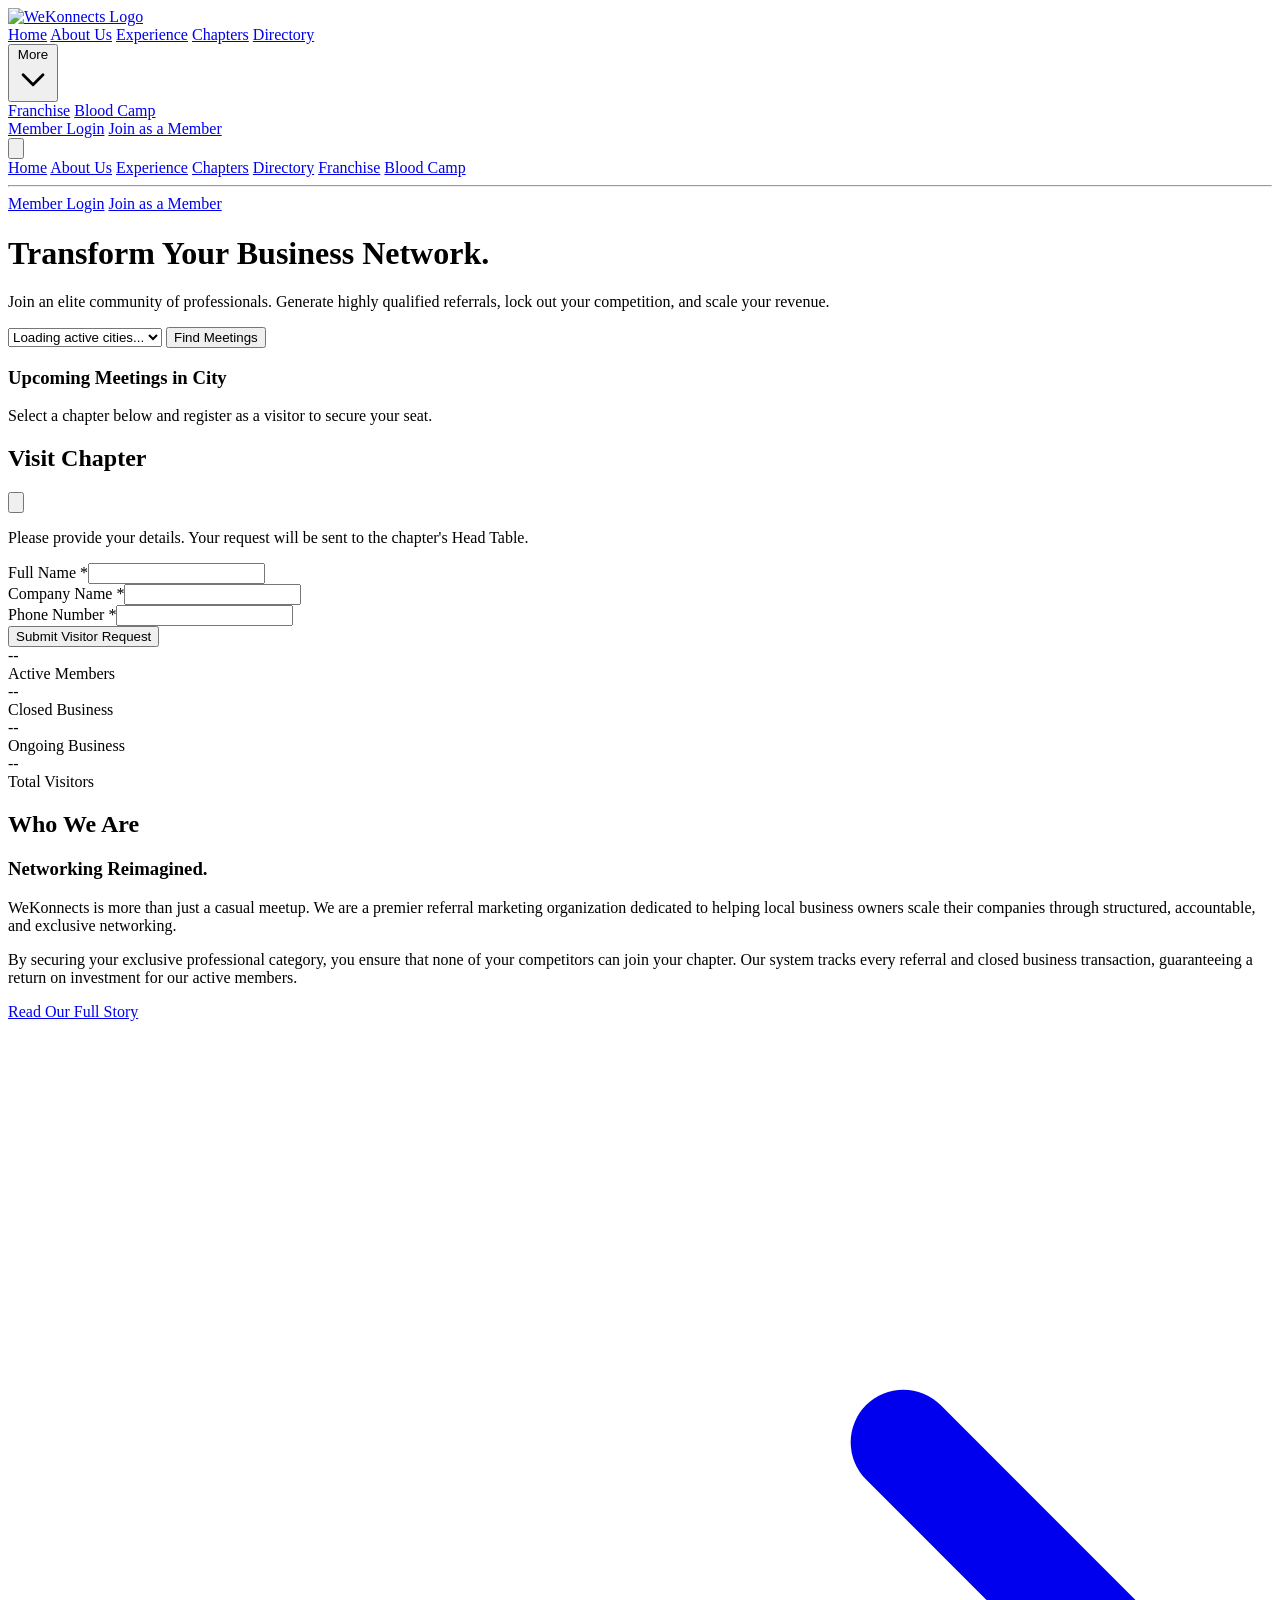
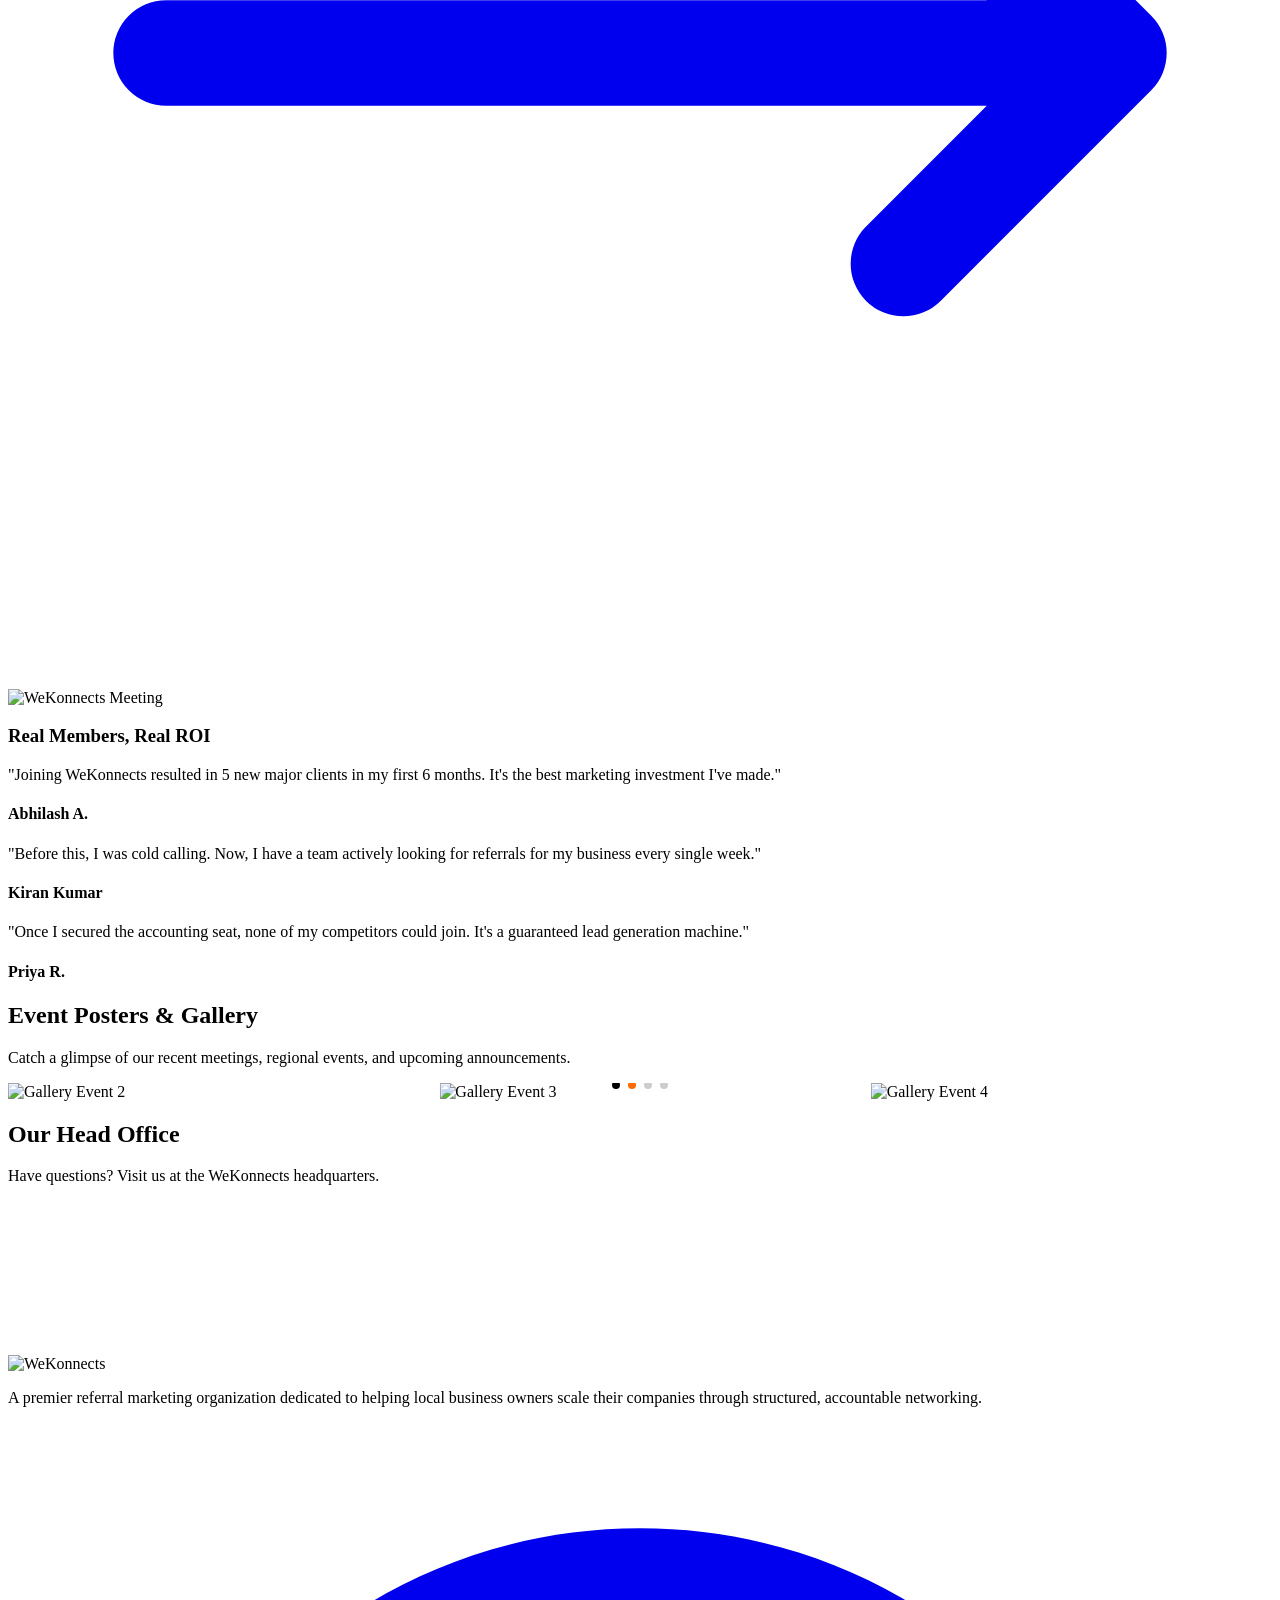
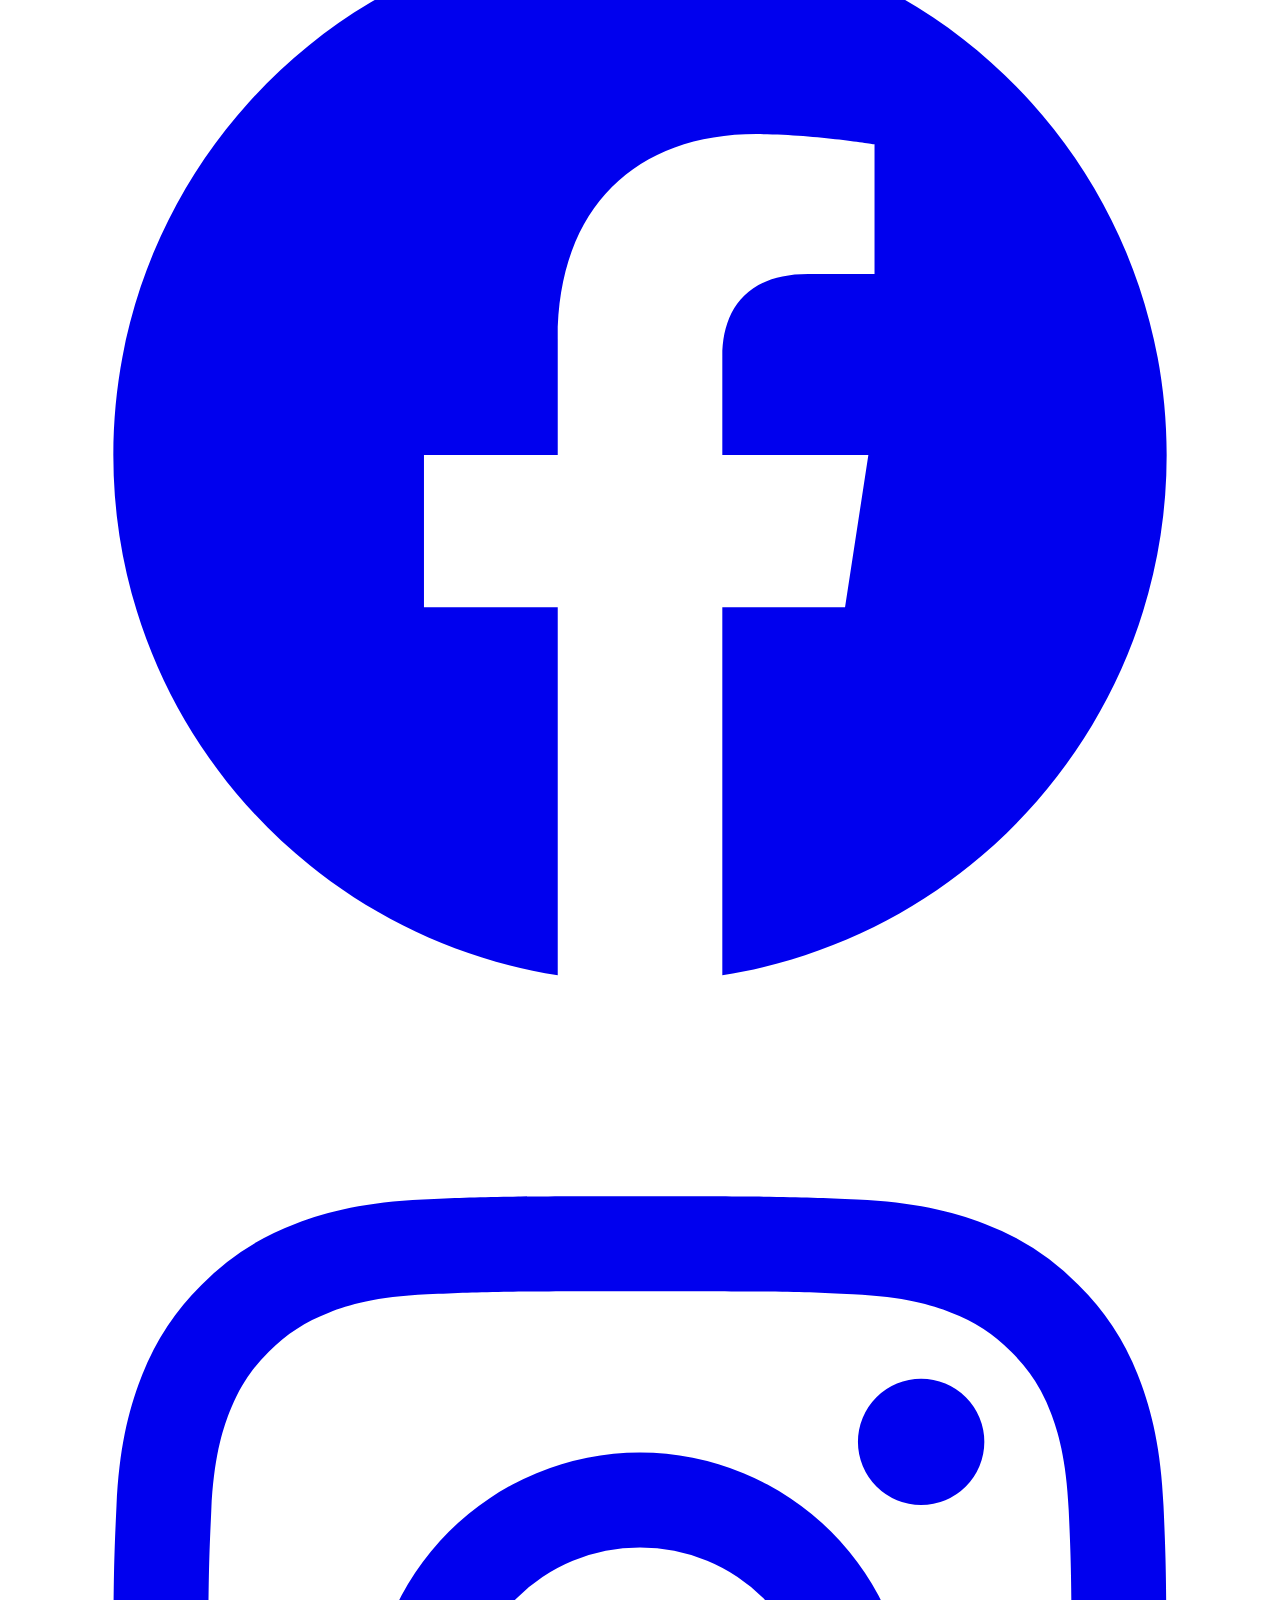
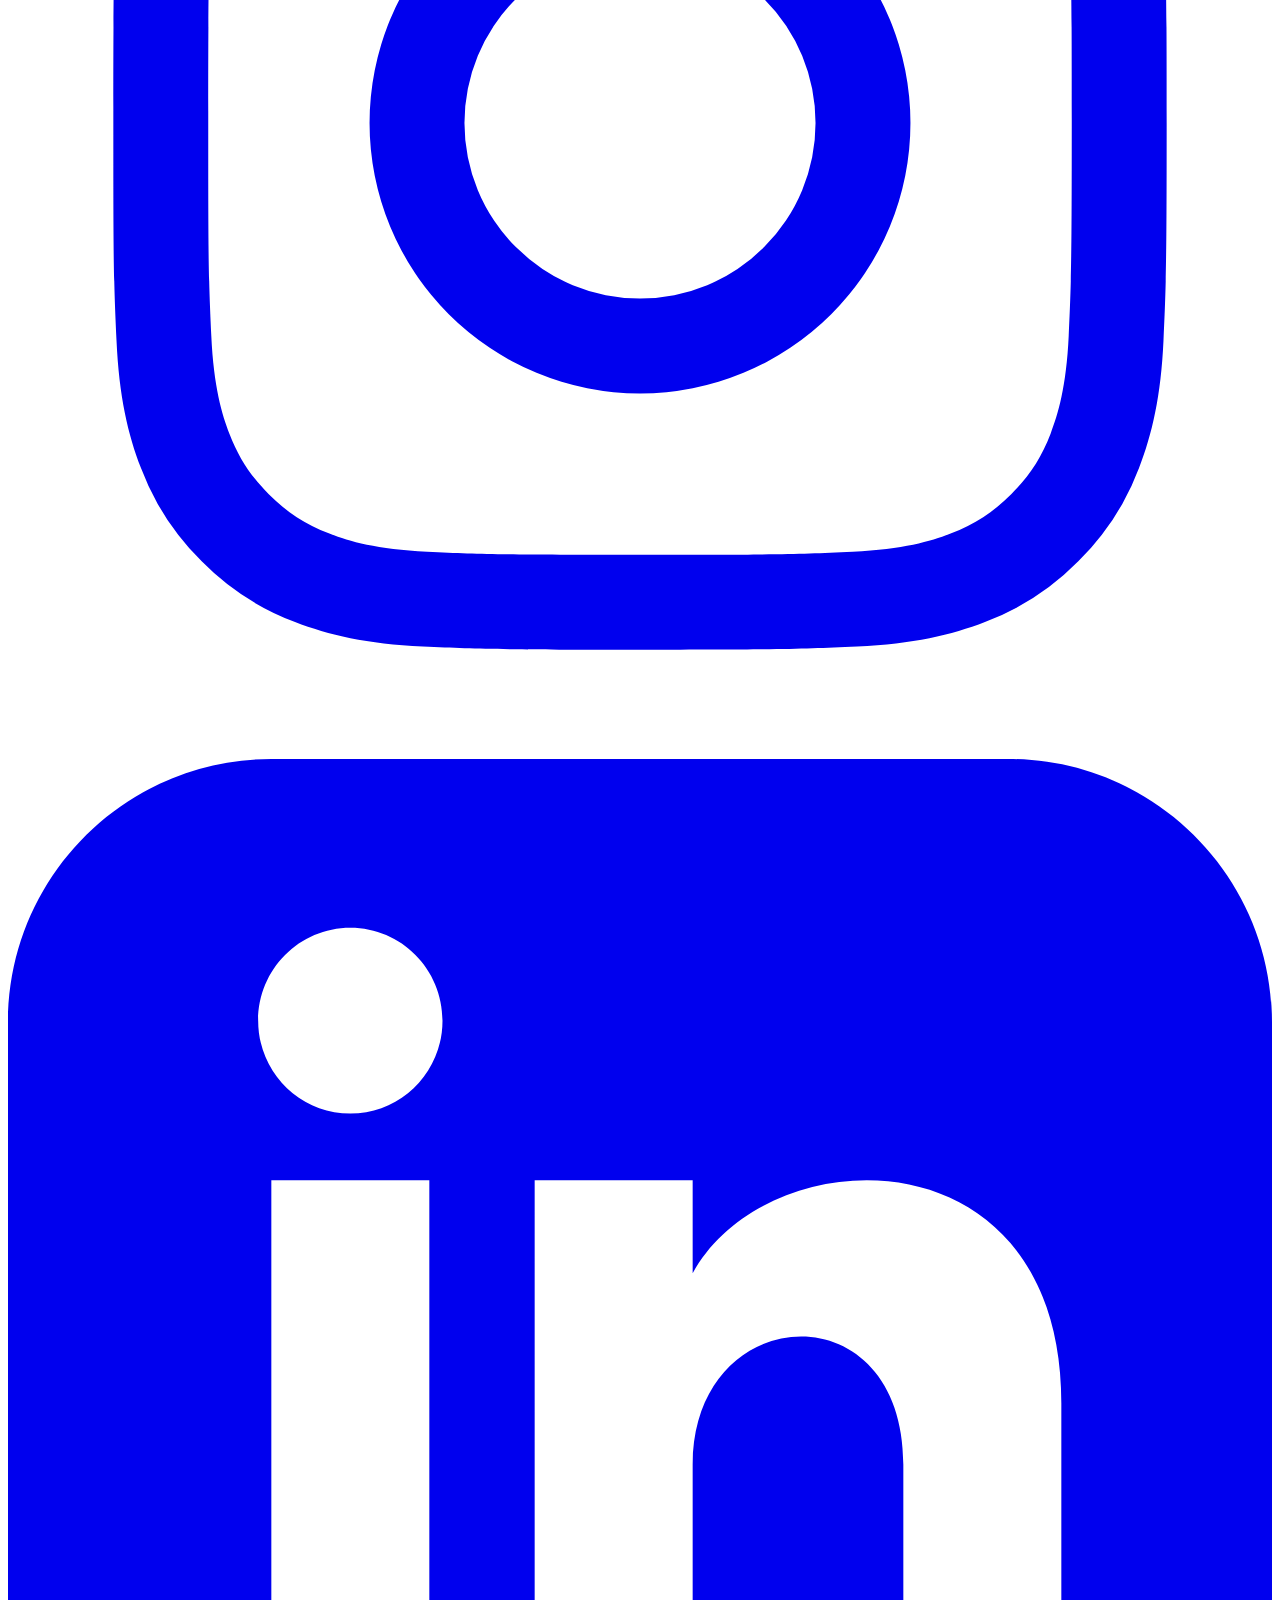
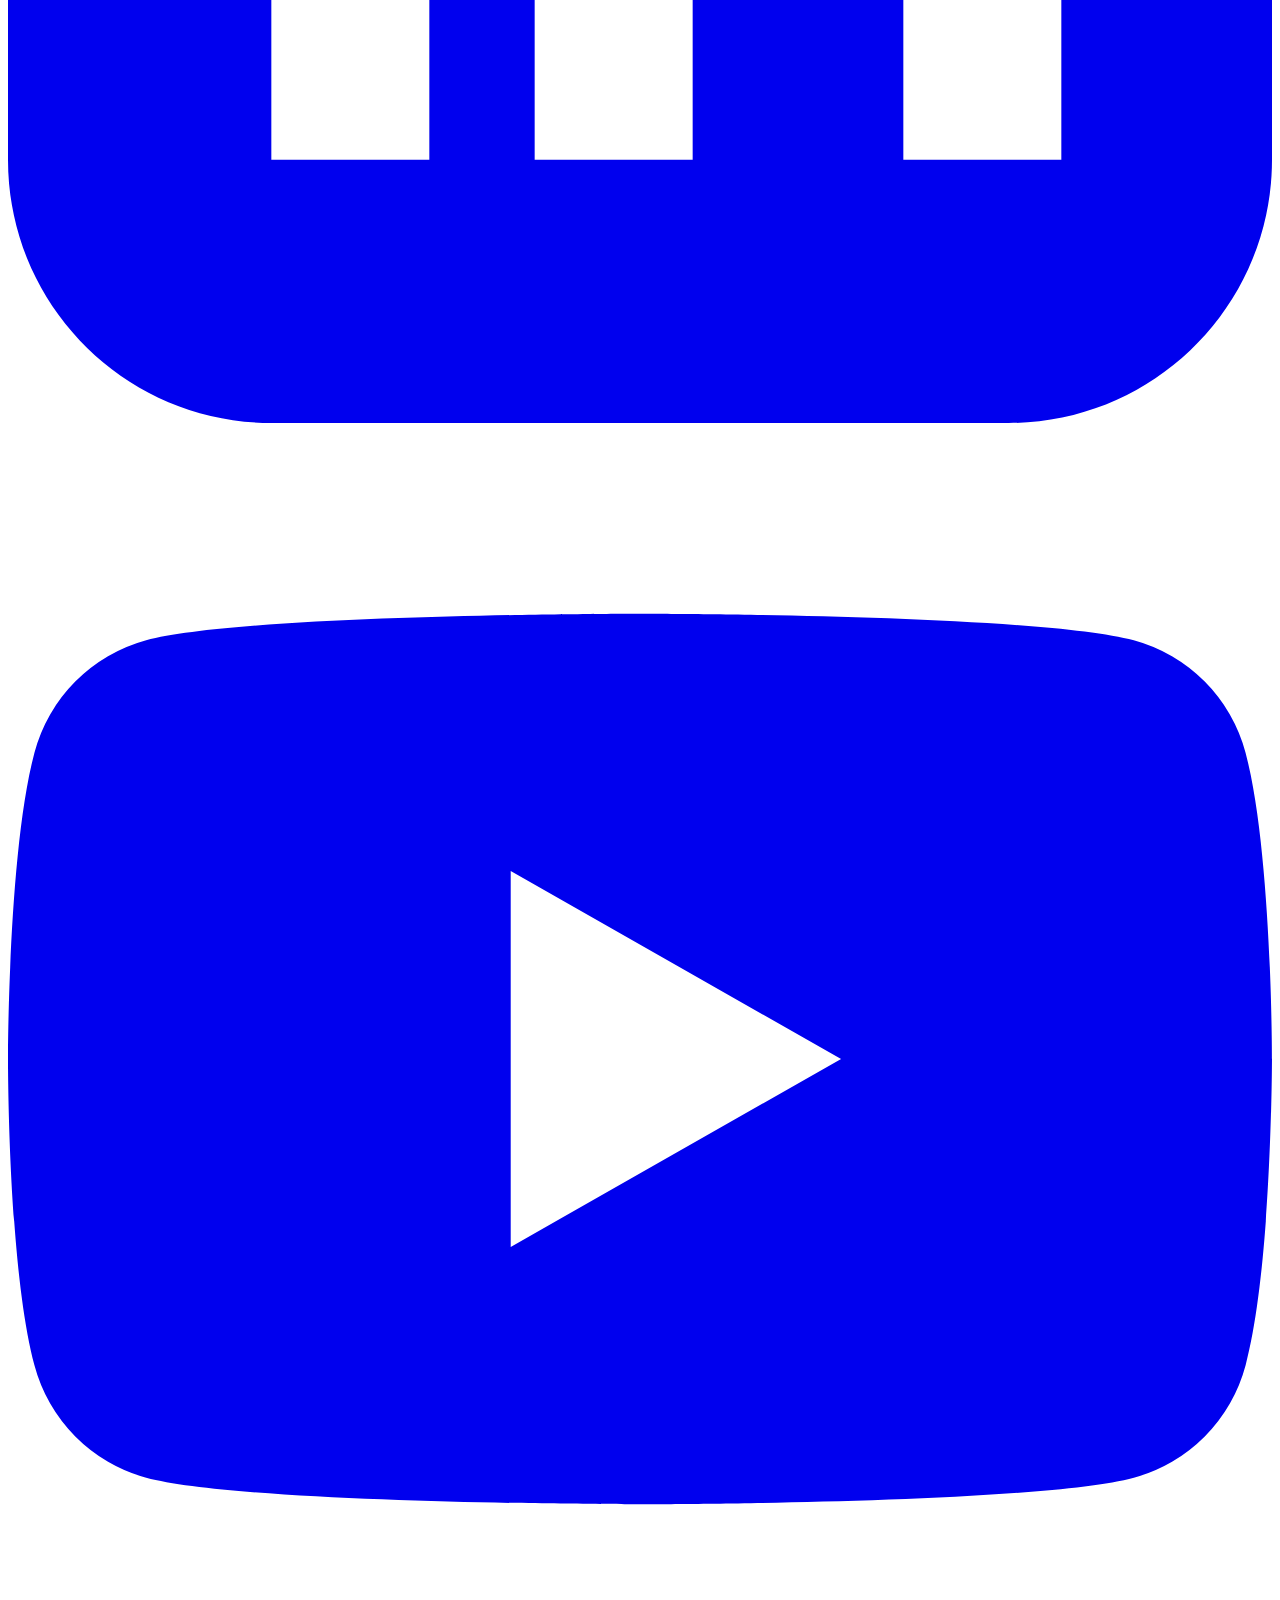
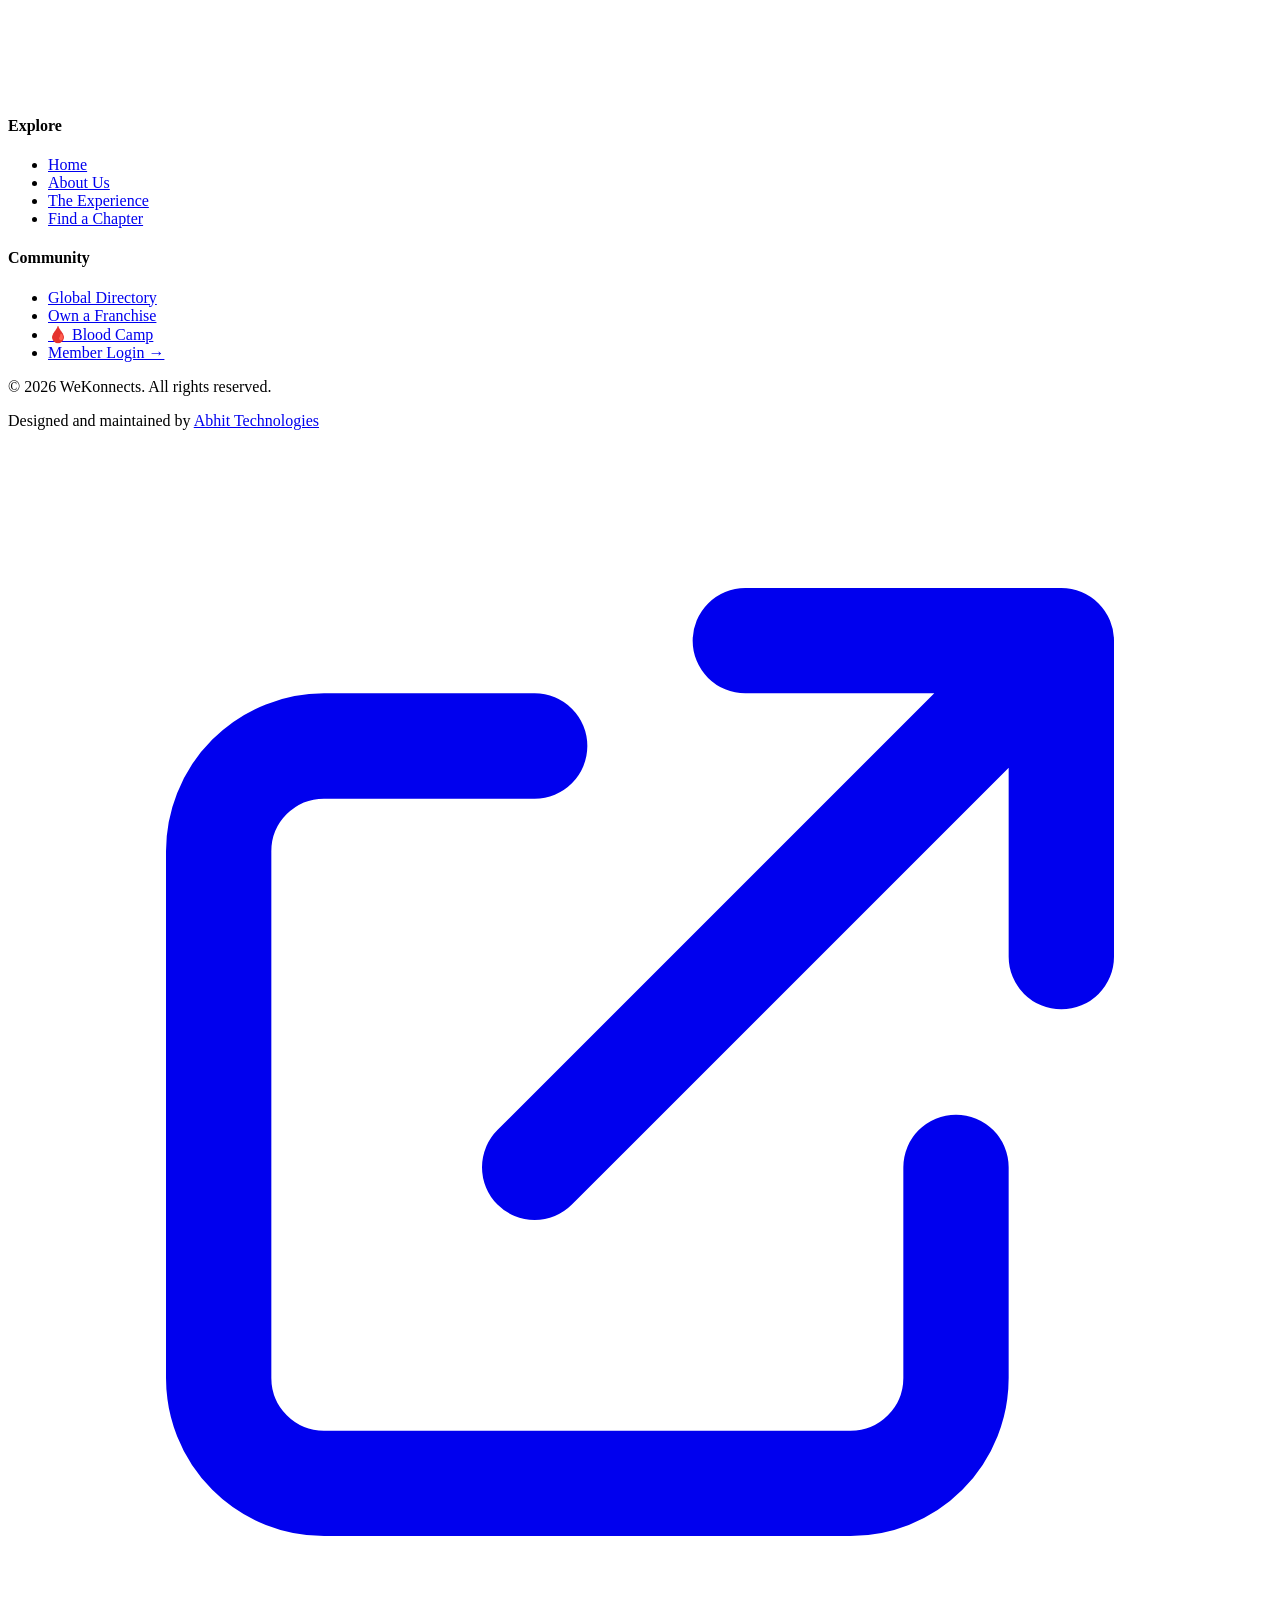
==== index.html @ 83bdc1f4 "Add WE KONNECTS platform and workflow fixes" ====
<!DOCTYPE html>
<html lang="en">
<head>
    <meta charset="UTF-8">
    <meta name="viewport" content="width=device-width, initial-scale=1.0">
    <title>WeKonnects | Premium Business Networking</title>
    
    <link href="https://fonts.googleapis.com/css2?family=Poppins:wght@300;400;600;700;800&display=swap" rel="stylesheet">
    <link href="https://unpkg.com/aos@2.3.1/dist/aos.css" rel="stylesheet">
    <link rel="stylesheet" href="https://cdn.jsdelivr.net/npm/swiper@11/swiper-bundle.min.css" />

    <script src="https://cdn.tailwindcss.com"></script>
    <script>
        tailwind.config = { theme: { extend: { fontFamily: { sans: ['Poppins', 'sans-serif'] }, colors: { brandOrange: '#FF6B00', brandBlue: '#0F2046', brandWhite: '#FFFFFF', brandLightGray: '#F8F9FA' } } } }
    </script>

    <style>
        #preloader { position: fixed; top: 0; left: 0; width: 100%; height: 100%; background-color: #FFFFFF; z-index: 9999; display: flex; justify-content: center; align-items: center; transition: opacity 0.6s ease-out; }
        .pulse-logo { animation: pulse-bold 1.5s infinite; filter: drop-shadow(0px 10px 15px rgba(255, 107, 0, 0.3)); }
        @keyframes pulse-bold { 0% { transform: scale(0.95); opacity: 0.8; } 50% { transform: scale(1.05); opacity: 1; } 100% { transform: scale(0.95); opacity: 0.8; } }
        .swiper-pagination-bullet-active { background-color: #FF6B00 !important; }
    </style>
</head>
<body class="bg-brandWhite text-brandBlue font-sans antialiased overflow-x-hidden flex flex-col min-h-screen">

    <div id="preloader"><img src="https://wekonnects.com/logo.png" alt="Loading..." class="h-24 md:h-32 w-auto pulse-logo"></div>

    <div id="header-placeholder"></div>

    <!-- HERO IMAGE SLIDER -->
    <div class="relative pt-24 h-screen min-h-[600px] flex content-center items-center justify-center w-full">
        <div class="swiper myHeroSwiper absolute top-0 left-0 w-full h-full z-0">
            <div class="swiper-wrapper">
                <div class="swiper-slide bg-cover bg-center" style="background-image: url('https://images.unsplash.com/photo-1542744173-8e7e53415bb0?ixlib=rb-4.0.3&auto=format&fit=crop&w=1920&q=80');"></div>
                <div class="swiper-slide bg-cover bg-center" style="background-image: url('https://images.unsplash.com/photo-1552664730-d307ca884978?ixlib=rb-4.0.3&auto=format&fit=crop&w=1920&q=80');"></div>
                <div class="swiper-slide bg-cover bg-center" style="background-image: url('https://images.unsplash.com/photo-1515169067868-5387ec356754?ixlib=rb-4.0.3&auto=format&fit=crop&w=1920&q=80');"></div>
            </div>
            <div class="swiper-pagination"></div>
        </div>
        <div class="absolute top-0 left-0 w-full h-full bg-brandBlue/80 mix-blend-multiply z-10"></div>
        <div class="container relative mx-auto px-6 z-20 text-center" data-aos="zoom-in" data-aos-duration="1000">
            <h1 class="text-5xl md:text-7xl font-extrabold text-brandWhite leading-tight mb-6 drop-shadow-lg">
                Transform Your <span class="text-brandOrange">Business Network.</span>
            </h1>
            <p class="mt-4 text-xl md:text-2xl text-blue-100 font-medium max-w-3xl mx-auto mb-10 leading-relaxed">
                Join an elite community of professionals. Generate highly qualified referrals, lock out your competition, and scale your revenue.
            </p>
        </div>
    </div>

    <!-- DYNAMIC CITY SEARCH BAR -->
    <div class="relative z-30 -mt-16 max-w-4xl mx-auto px-4 sm:px-6 w-full">
        <div class="bg-brandWhite p-4 md:p-6 rounded-3xl shadow-2xl flex flex-col md:flex-row gap-4 border border-gray-100">
            <select id="citySearchSelect" class="w-full md:flex-grow px-4 py-4 bg-gray-50 border border-gray-200 rounded-xl focus:border-brandOrange focus:outline-none text-brandBlue font-bold text-lg cursor-pointer">
                <option value="">Loading active cities...</option>
            </select>
            <button onclick="triggerMeetingSearch()" class="w-full md:w-auto bg-brandOrange text-brandWhite font-extrabold text-lg px-10 py-4 rounded-xl hover:bg-orange-600 transition shadow-[0_10px_20px_rgba(255,107,0,0.3)] whitespace-nowrap transform hover:-translate-y-1">
                Find Meetings
            </button>
        </div>
    </div>

    <!-- DYNAMIC MEETING RESULTS -->
    <section id="meetingResultsContainer" class="hidden py-16 bg-brandLightGray border-b border-gray-200">
        <div class="max-w-7xl mx-auto px-4 sm:px-6 lg:px-8">
            <div class="text-center mb-10">
                <h3 class="text-3xl font-extrabold text-brandBlue mb-2">Upcoming Meetings in <span id="displaySearchedCity" class="text-brandOrange underline">City</span></h3>
                <p class="text-gray-600 font-medium text-lg">Select a chapter below and register as a visitor to secure your seat.</p>
            </div>
            <div id="meetingCardsGrid" class="grid grid-cols-1 md:grid-cols-2 lg:grid-cols-3 gap-8"></div>
        </div>
    </section>

    <!-- VISITOR REGISTRATION MODAL -->
    <div id="visitorModal" class="hidden fixed inset-0 z-[100] flex justify-center items-center px-4 bg-brandBlue/90 backdrop-blur-sm transition-opacity">
        <div class="bg-brandWhite rounded-3xl shadow-2xl w-full max-w-lg overflow-hidden transform transition-transform scale-95" id="modalContent">
            <div class="p-8">
                <div class="flex justify-between items-center mb-6">
                    <h2 class="text-2xl font-bold text-brandOrange">Visit <span id="modalChapterName">Chapter</span></h2>
                    <button onclick="closeVisitorModal()" class="text-gray-400 hover:text-red-500 transition"><svg class="w-8 h-8" fill="none" stroke="currentColor" viewBox="0 0 24 24"><path stroke-linecap="round" stroke-linejoin="round" stroke-width="2" d="M6 18L18 6M6 6l12 12"></path></svg></button>
                </div>
                <p class="text-sm text-gray-600 mb-6 font-medium">Please provide your details. Your request will be sent to the chapter's Head Table.</p>
                <form action="send_visitor.php" method="POST" class="space-y-4">
                    <input type="hidden" id="hiddenChapterInput" name="chapter_id">
                    <div><label class="block text-sm font-bold text-brandBlue mb-1">Full Name *</label><input type="text" name="visitor_name" required class="w-full px-4 py-3 bg-gray-50 border border-gray-200 rounded-xl focus:border-brandOrange outline-none"></div>
                    <div><label class="block text-sm font-bold text-brandBlue mb-1">Company Name *</label><input type="text" name="company_name" required class="w-full px-4 py-3 bg-gray-50 border border-gray-200 rounded-xl focus:border-brandOrange outline-none"></div>
                    <div><label class="block text-sm font-bold text-brandBlue mb-1">Phone Number *</label><input type="tel" name="phone" required class="w-full px-4 py-3 bg-gray-50 border border-gray-200 rounded-xl focus:border-brandOrange outline-none"></div>
                    <button type="submit" class="w-full bg-brandBlue text-brandWhite font-bold text-lg py-4 rounded-xl hover:bg-blue-900 transition mt-4 shadow-md">Submit Visitor Request</button>
                </form>
            </div>
        </div>
    </div>

    <!-- DYNAMIC IMPACT METRICS -->
    <section class="py-16 bg-brandOrange text-brandWhite relative overflow-hidden">
        <div class="max-w-7xl mx-auto px-4 sm:px-6 lg:px-8 relative z-10">
            <div class="grid grid-cols-2 md:grid-cols-4 gap-8 text-center">
                <div data-aos="fade-up" data-aos-delay="0">
                    <div id="metric-members" class="text-4xl md:text-5xl font-extrabold mb-2">--</div>
                    <div class="text-sm md:text-base font-semibold text-orange-200 uppercase tracking-wide">Active Members</div>
                </div>
                <div data-aos="fade-up" data-aos-delay="100">
                    <div id="metric-closed" class="text-4xl md:text-5xl font-extrabold mb-2">--</div>
                    <div class="text-sm md:text-base font-semibold text-orange-200 uppercase tracking-wide">Closed Business</div>
                </div>
                <div data-aos="fade-up" data-aos-delay="200">
                    <div id="metric-ongoing" class="text-4xl md:text-5xl font-extrabold mb-2">--</div>
                    <div class="text-sm md:text-base font-semibold text-orange-200 uppercase tracking-wide">Ongoing Business</div>
                </div>
                <div data-aos="fade-up" data-aos-delay="300">
                    <div id="metric-visitors" class="text-4xl md:text-5xl font-extrabold mb-2">--</div>
                    <div class="text-sm md:text-base font-semibold text-orange-200 uppercase tracking-wide">Total Visitors</div>
                </div>
            </div>
        </div>
    </section>

    <!-- WHO WE ARE & TESTIMONIALS -->
    <section class="py-20 bg-brandWhite">
        <div class="max-w-7xl mx-auto px-4 sm:px-6 lg:px-8">
            <div class="grid grid-cols-1 lg:grid-cols-2 gap-12 items-center mb-20">
                <div data-aos="fade-up">
                    <h2 class="text-sm font-extrabold tracking-widest text-gray-400 uppercase mb-2">Who We Are</h2>
                    <h3 class="text-4xl font-bold text-brandOrange mb-6">Networking Reimagined.</h3>
                    <p class="text-lg text-brandBlue mb-4 leading-relaxed">
                        WeKonnects is more than just a casual meetup. We are a premier referral marketing organization dedicated to helping local business owners scale their companies through structured, accountable, and exclusive networking.
                    </p>
                    <p class="text-lg text-brandBlue mb-6 leading-relaxed">
                        By securing your exclusive professional category, you ensure that none of your competitors can join your chapter. Our system tracks every referral and closed business transaction, guaranteeing a return on investment for our active members.
                    </p>
                    <a href="about.html" class="text-brandOrange font-bold hover:text-orange-700 transition flex items-center">Read Our Full Story <svg class="w-5 h-5 ml-2" fill="none" stroke="currentColor" viewBox="0 0 24 24"><path stroke-linecap="round" stroke-linejoin="round" stroke-width="2" d="M17 8l4 4m0 0l-4 4m4-4H3"></path></svg></a>
                </div>
                <div data-aos="zoom-in" data-aos-delay="100">
                    <!-- FIXED IMAGE LINK -->
                    <img src="https://images.unsplash.com/photo-1552664730-d307ca884978?auto=format&fit=crop&w=800&q=80" alt="WeKonnects Meeting" class="rounded-2xl shadow-2xl border-4 border-brandLightGray">
                </div>
            </div>
        </div>
    </section>

    <section class="py-20 bg-brandLightGray">
        <div class="max-w-7xl mx-auto px-4 sm:px-6 lg:px-8">
            <div class="text-center mb-16" data-aos="fade-up">
                <h3 class="text-4xl font-bold text-brandOrange mb-4">Real Members, Real ROI</h3>
            </div>
            <div class="grid grid-cols-1 md:grid-cols-3 gap-8">
                <div class="bg-brandWhite p-8 rounded-3xl shadow-md border border-gray-100" data-aos="fade-up"><p class="text-gray-600 italic mb-6">"Joining WeKonnects resulted in 5 new major clients in my first 6 months. It's the best marketing investment I've made."</p><h4 class="font-bold text-brandBlue">Abhilash A.</h4></div>
                <div class="bg-brandWhite p-8 rounded-3xl shadow-md border border-gray-100" data-aos="fade-up" data-aos-delay="100"><p class="text-gray-600 italic mb-6">"Before this, I was cold calling. Now, I have a team actively looking for referrals for my business every single week."</p><h4 class="font-bold text-brandBlue">Kiran Kumar</h4></div>
                <div class="bg-brandWhite p-8 rounded-3xl shadow-md border border-gray-100" data-aos="fade-up" data-aos-delay="200"><p class="text-gray-600 italic mb-6">"Once I secured the accounting seat, none of my competitors could join. It's a guaranteed lead generation machine."</p><h4 class="font-bold text-brandBlue">Priya R.</h4></div>
            </div>
        </div>
    </section>

    <!-- NEW: EVENT POSTERS & GALLERY SLIDER -->
    <section class="py-20 bg-brandWhite border-t border-gray-100">
        <div class="max-w-7xl mx-auto px-4 sm:px-6 lg:px-8">
            <div class="text-center mb-12" data-aos="fade-up">
                <h2 class="text-3xl font-extrabold text-brandOrange mb-4">Event Posters & Gallery</h2>
                <p class="text-lg text-brandBlue font-medium">Catch a glimpse of our recent meetings, regional events, and upcoming announcements.</p>
            </div>
            
            <!-- Gallery Swiper Container -->
            <div class="swiper gallerySwiper pb-12 px-2" data-aos="fade-up" data-aos-delay="100">
                <div class="swiper-wrapper">
                    <!-- Static Placeholders (Replace with dynamic PHP links from BMS later) -->
                    <div class="swiper-slide">
                        <img src="https://images.unsplash.com/photo-1540575467063-178a50c2df87?auto=format&fit=crop&w=600&q=80" class="rounded-3xl shadow-lg border-2 border-gray-100 object-cover h-80 w-full" alt="Gallery Event 1">
                    </div>
                    <div class="swiper-slide">
                        <img src="https://images.unsplash.com/photo-1505373877841-8d25f7d46678?auto=format&fit=crop&w=600&q=80" class="rounded-3xl shadow-lg border-2 border-gray-100 object-cover h-80 w-full" alt="Gallery Event 2">
                    </div>
                    <div class="swiper-slide">
                        <img src="https://images.unsplash.com/photo-1557804506-669a67965ba0?auto=format&fit=crop&w=600&q=80" class="rounded-3xl shadow-lg border-2 border-gray-100 object-cover h-80 w-full" alt="Gallery Event 3">
                    </div>
                    <div class="swiper-slide">
                        <img src="https://images.unsplash.com/photo-1511578314322-379afb476865?auto=format&fit=crop&w=600&q=80" class="rounded-3xl shadow-lg border-2 border-gray-100 object-cover h-80 w-full" alt="Gallery Event 4">
                    </div>
                </div>
                <div class="swiper-pagination"></div>
            </div>
        </div>
    </section>

    <!-- HEAD OFFICE MAP -->
    <section class="py-20 bg-brandLightGray">
        <div class="max-w-7xl mx-auto px-4 sm:px-6 lg:px-8">
            <div class="text-center mb-10" data-aos="fade-up">
                <h2 class="text-3xl font-extrabold text-brandOrange mb-4">Our Head Office</h2>
                <p class="text-lg text-brandBlue font-medium">Have questions? Visit us at the WeKonnects headquarters.</p>
            </div>
            <div class="bg-brandWhite rounded-3xl overflow-hidden shadow-lg h-[400px] border-4 border-white relative" data-aos="zoom-in">
                <iframe src="https://www.google.com/maps/embed?pb=!1m18!1m12!1m3!1d122394.88796847426!2d80.55106191832049!3d16.510196238682055!2m3!1f0!2f0!3f0!3m2!1i1024!2i768!4f13.1!3m3!1m2!1s0x3a35eff9482d944b%3A0x939b7e84ab4a0265!2sVijayawada%2C%20Andhra%20Pradesh!5e0!3m2!1sen!2sin!4v1714000000000!5m2!1sen!2sin" width="100%" height="100%" style="border:0;" allowfullscreen="" loading="lazy" referrerpolicy="no-referrer-when-downgrade"></iframe>
            </div>
        </div>
    </section>

    <!-- FOOTER PLACEHOLDER -->
    <div id="footer-placeholder"></div>

    <!-- SCRIPTS -->
    <script src="https://unpkg.com/aos@2.3.1/dist/aos.js"></script>
    <script src="https://cdn.jsdelivr.net/npm/swiper@11/swiper-bundle.min.js"></script>
    <script>
        AOS.init({ once: true, offset: 50 });
        window.addEventListener('load', function() { setTimeout(() => { document.getElementById('preloader').style.opacity = '0'; setTimeout(() => { document.getElementById('preloader').style.display = 'none'; }, 600); }, 800); });

        // Hero Slider
        var heroSwiper = new Swiper(".myHeroSwiper", { loop: true, effect: "fade", autoplay: { delay: 4000, disableOnInteraction: false }, pagination: { el: ".swiper-pagination", clickable: true } });
        
        // Gallery Slider
        var gallerySwiper = new Swiper(".gallerySwiper", {
            slidesPerView: 1, spaceBetween: 30, loop: true, autoplay: { delay: 3000, disableOnInteraction: false },
            pagination: { el: ".gallerySwiper .swiper-pagination", clickable: true },
            breakpoints: { 640: { slidesPerView: 2 }, 1024: { slidesPerView: 3 } }
        });

        // Header/Footer Fetch
        fetch('header.html?v=5').then(r => r.text()).then(d => document.getElementById('header-placeholder').innerHTML = d);
        fetch('footer.html?v=5').then(r => r.text()).then(d => document.getElementById('footer-placeholder').innerHTML = d);

        // --- DATABASE API LOGIC ---
        function formatIndianCurrency(num) {
            num = Number(num);
            if (isNaN(num) || num === 0) return "0";
            if (num >= 10000000) return "₹" + (num / 10000000).toFixed(1) + "Cr+";
            if (num >= 100000) return "₹" + (num / 100000).toFixed(1) + "L+";
            return "₹" + num.toLocaleString('en-IN');
        }

        document.addEventListener('DOMContentLoaded', () => {
            fetch('api_engine.php?action=get_impact_metrics')
                .then(res => res.json())
                .then(data => {
                    document.getElementById('metric-members').innerText = data.members + "+";
                    document.getElementById('metric-closed').innerText = formatIndianCurrency(data.closed);
                    document.getElementById('metric-ongoing').innerText = formatIndianCurrency(data.ongoing);
                    document.getElementById('metric-visitors').innerText = data.visitors + "+";
                }).catch(err => console.log("Database connection error: ", err));

            fetch('api_engine.php?action=get_cities')
                .then(res => res.json())
                .then(cities => {
                    const select = document.getElementById('citySearchSelect');
                    select.innerHTML = '<option value="">Select your city to find a meeting...</option>';
                    cities.forEach(city => { select.innerHTML += `<option value="${city}">${city}</option>`; });
                }).catch(err => console.log("Database connection error: ", err));
        });

        function triggerMeetingSearch() {
            const selectedCity = document.getElementById('citySearchSelect').value;
            if(!selectedCity) { alert("Please select a city first!"); return; }

            document.getElementById('meetingResultsContainer').classList.remove('hidden');
            document.getElementById('displaySearchedCity').innerText = selectedCity;
            const grid = document.getElementById('meetingCardsGrid');
            grid.innerHTML = '<p class="text-brandBlue font-bold col-span-3 text-center py-10">Fetching live meetings from database...</p>';

            fetch(`api_engine.php?action=search_meetings&city=${selectedCity}`)
                .then(res => res.json())
                .then(meetings => {
                    grid.innerHTML = '';
                    if(meetings.length === 0) {
                        grid.innerHTML = `
                            <div class="col-span-1 md:col-span-2 lg:col-span-3 text-center py-10 bg-brandWhite rounded-3xl shadow-sm border border-gray-100">
                                <div class="text-4xl mb-4">📍</div>
                                <h3 class="text-2xl font-bold text-brandBlue mb-2">No active chapters in ${selectedCity} yet!</h3>
                                <p class="text-gray-500 font-medium text-lg max-w-2xl mx-auto">We are currently expanding! Check back soon or <a href="contact.html" class="text-brandOrange underline">contact us</a> to start a new chapter.</p>
                            </div>
                        `;
                    } else {
                        meetings.forEach(meeting => {
                            grid.innerHTML += `
                                <div class="bg-brandWhite rounded-2xl p-6 shadow-md border-t-4 border-brandOrange hover:shadow-xl transition duration-300 flex flex-col">
                                    <div class="flex-grow mb-4">
                                        <span class="bg-green-100 text-green-700 text-xs font-bold px-3 py-1 rounded-full mb-3 inline-block">Accepting Visitors</span>
                                        <h2 class="text-2xl font-bold text-brandBlue mb-4">${escapeHtml(meeting.name)}</h2>
                                        <div class="space-y-2 text-sm font-medium text-gray-600">
                                            <div class="flex items-center"><span class="text-xl mr-2">📅</span> ${escapeHtml(meeting.time)}</div>
                                            <div class="flex items-center"><span class="text-xl mr-2">📍</span> ${escapeHtml(meeting.location)}</div>
                                            <div class="flex items-center"><span class="text-xl mr-2">👥</span> ${meeting.members} Active Members</div>
                                        </div>
                                    </div>
                                    <button data-chapter-id="${Number(meeting.id)}" data-chapter-name="${escapeHtml(meeting.name)}" onclick="openVisitorModal(this.dataset.chapterName, this.dataset.chapterId)" class="w-full bg-brandOrange text-brandWhite text-center font-bold px-6 py-3 rounded-xl hover:bg-orange-600 transition shadow-md mt-auto">
                                        Visit as Visitor
                                    </button>
                                </div>
                            `;
                        });
                    }
                    document.getElementById('meetingResultsContainer').scrollIntoView({ behavior: 'smooth' });
                }).catch(err => {
                    grid.innerHTML = `<p class="text-red-500 font-bold col-span-3 text-center py-10">Error loading data. Please check your database connection.</p>`;
                });
        }

        // --- VISITOR MODAL LOGIC ---
        const modal = document.getElementById('visitorModal');
        const modalContent = document.getElementById('modalContent');
        function escapeHtml(value) {
            return String(value ?? '').replace(/[&<>"']/g, char => ({ '&': '&amp;', '<': '&lt;', '>': '&gt;', '"': '&quot;', "'": '&#39;' }[char]));
        }
        function openVisitorModal(chapterName, chapterId) {
            document.getElementById('modalChapterName').innerText = chapterName;
            document.getElementById('hiddenChapterInput').value = chapterId;
            modal.classList.remove('hidden');
            setTimeout(() => modalContent.classList.remove('scale-95'), 10);
        }
        function closeVisitorModal() {
            modalContent.classList.add('scale-95');
            setTimeout(() => modal.classList.add('hidden'), 300);
        }
    </script>
</body>
</html>
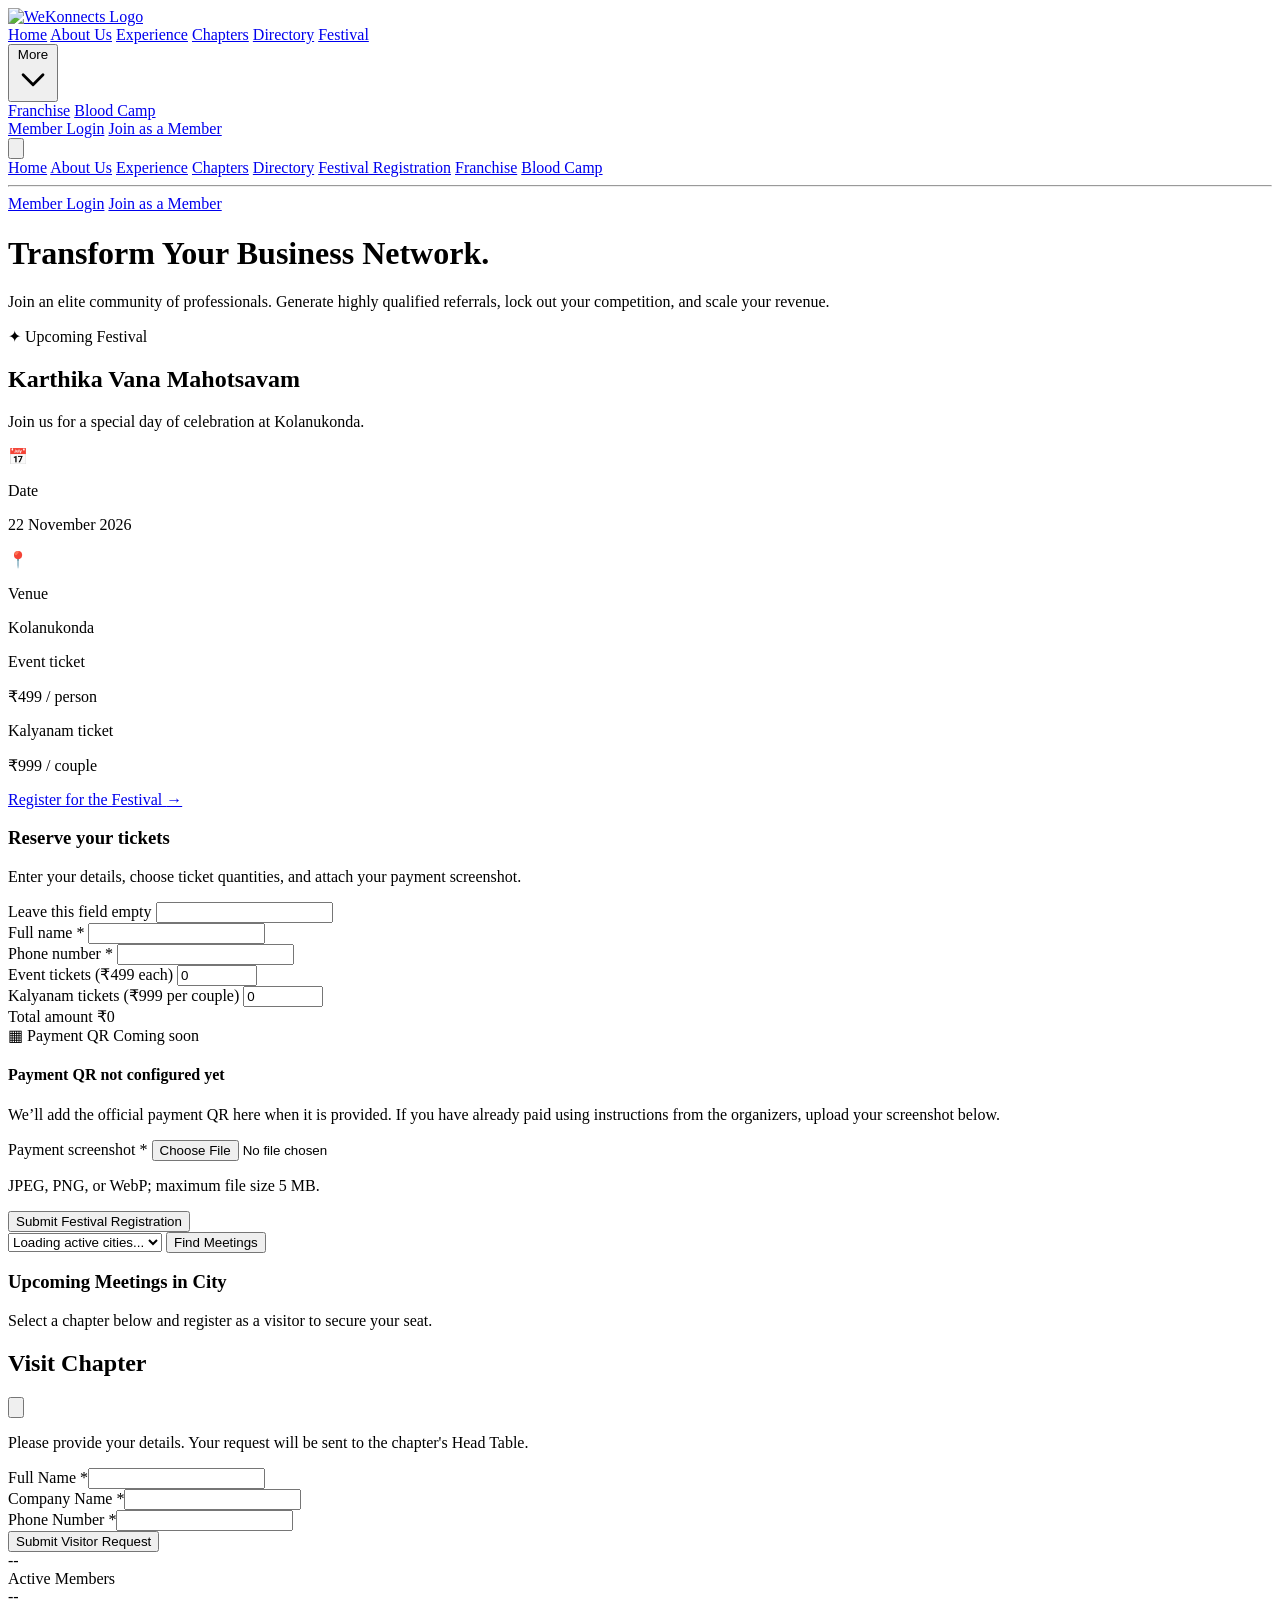
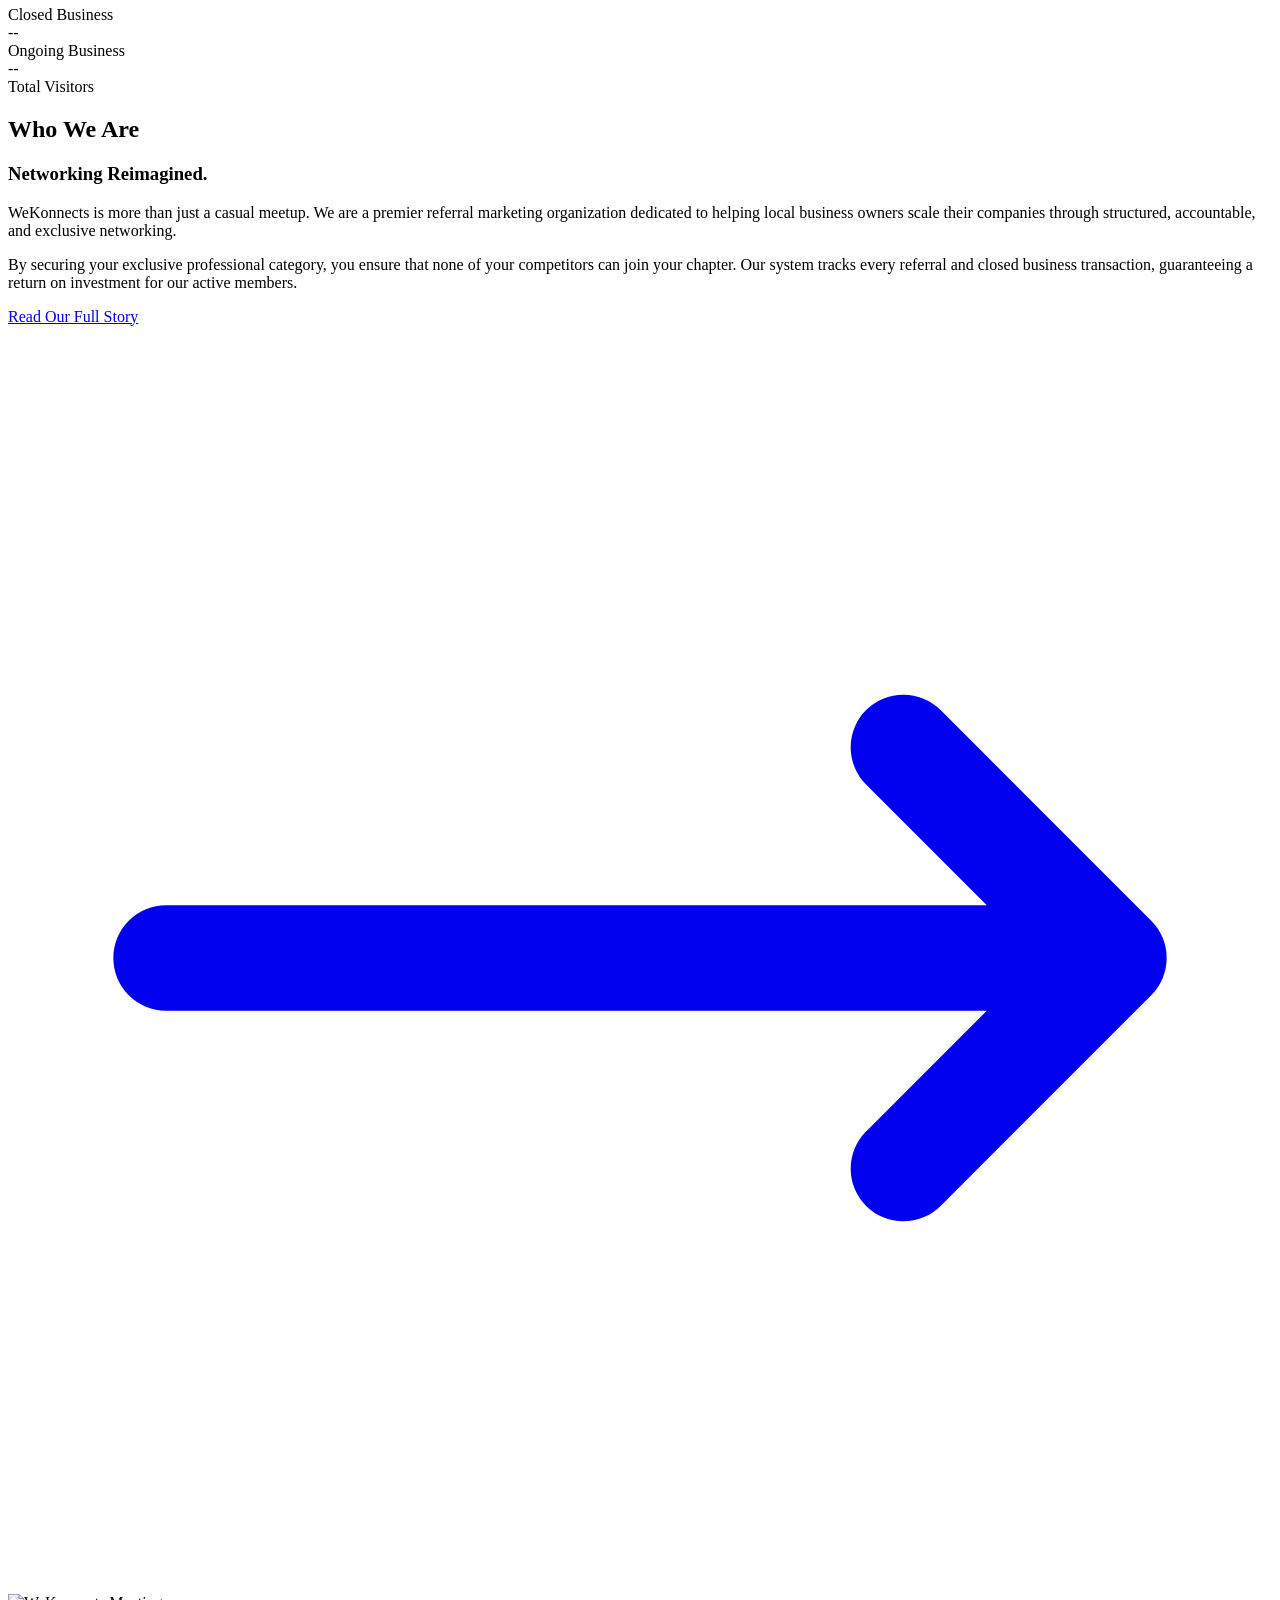
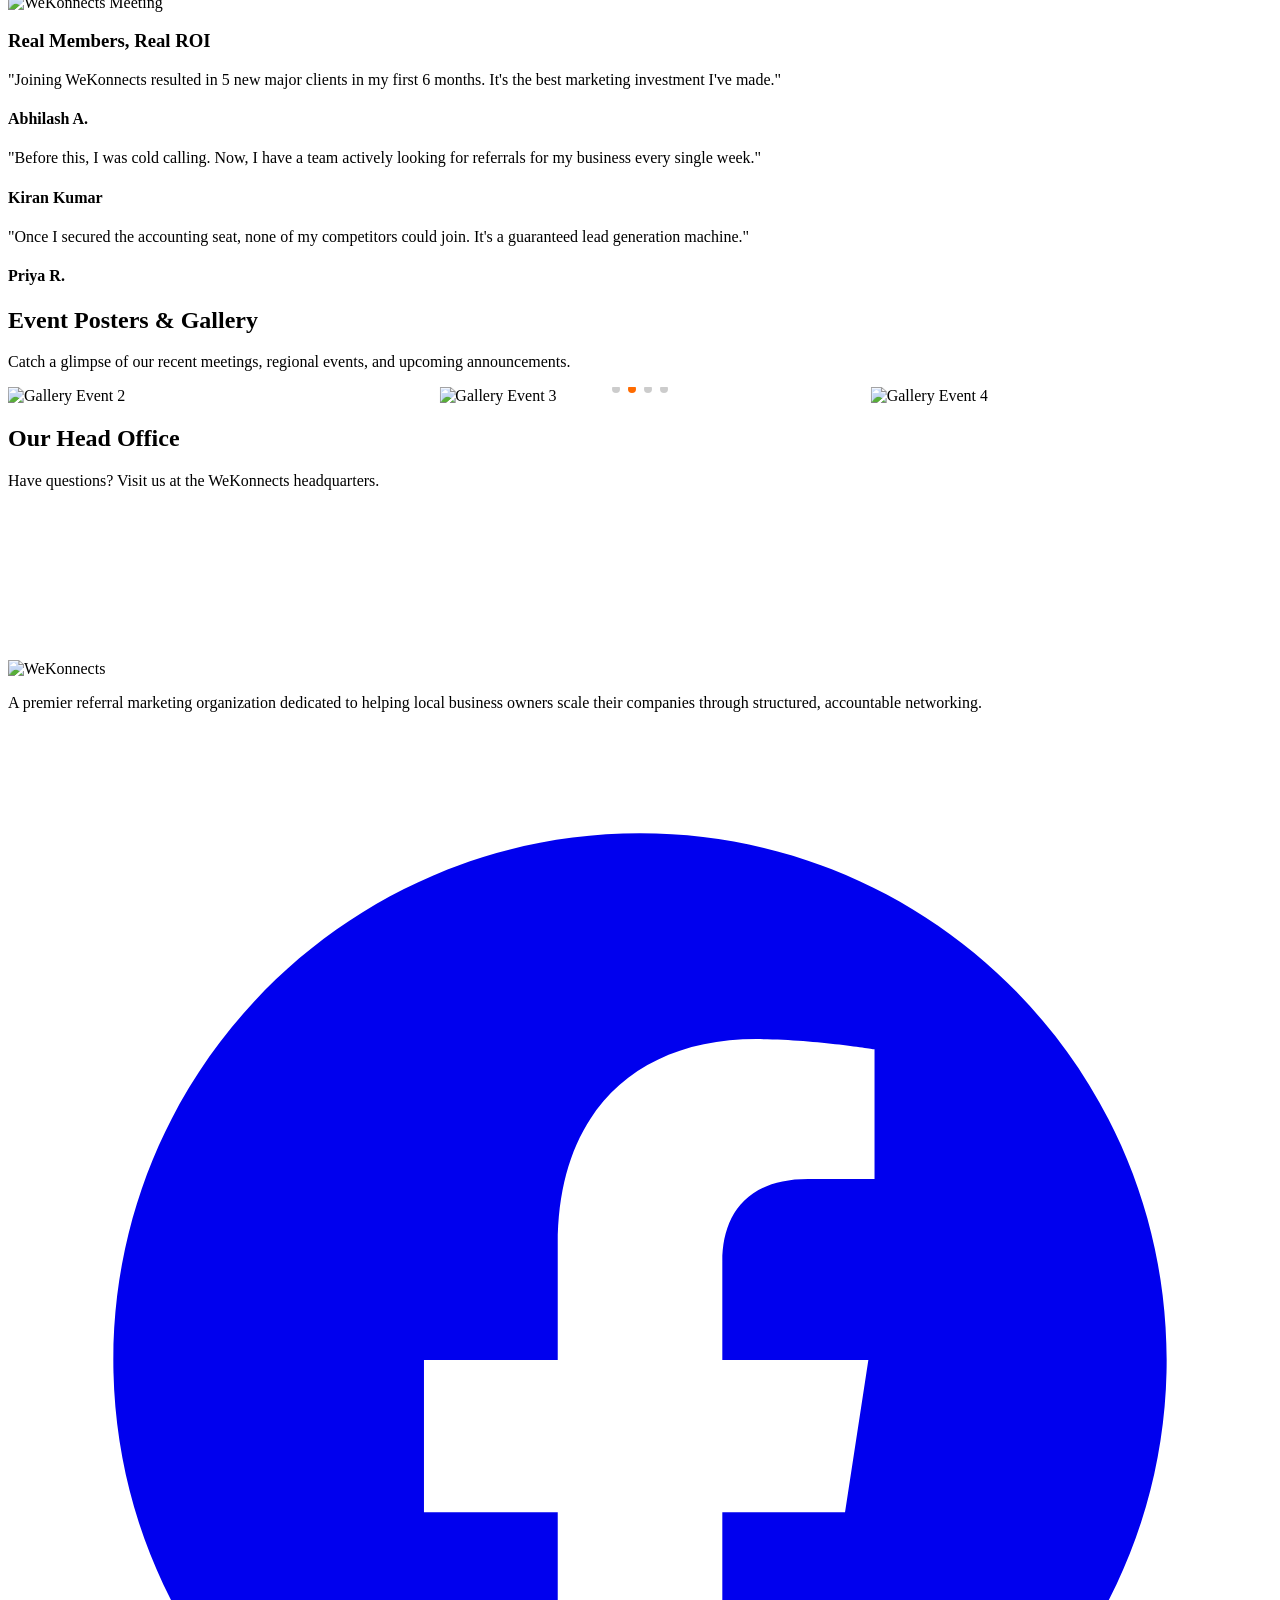
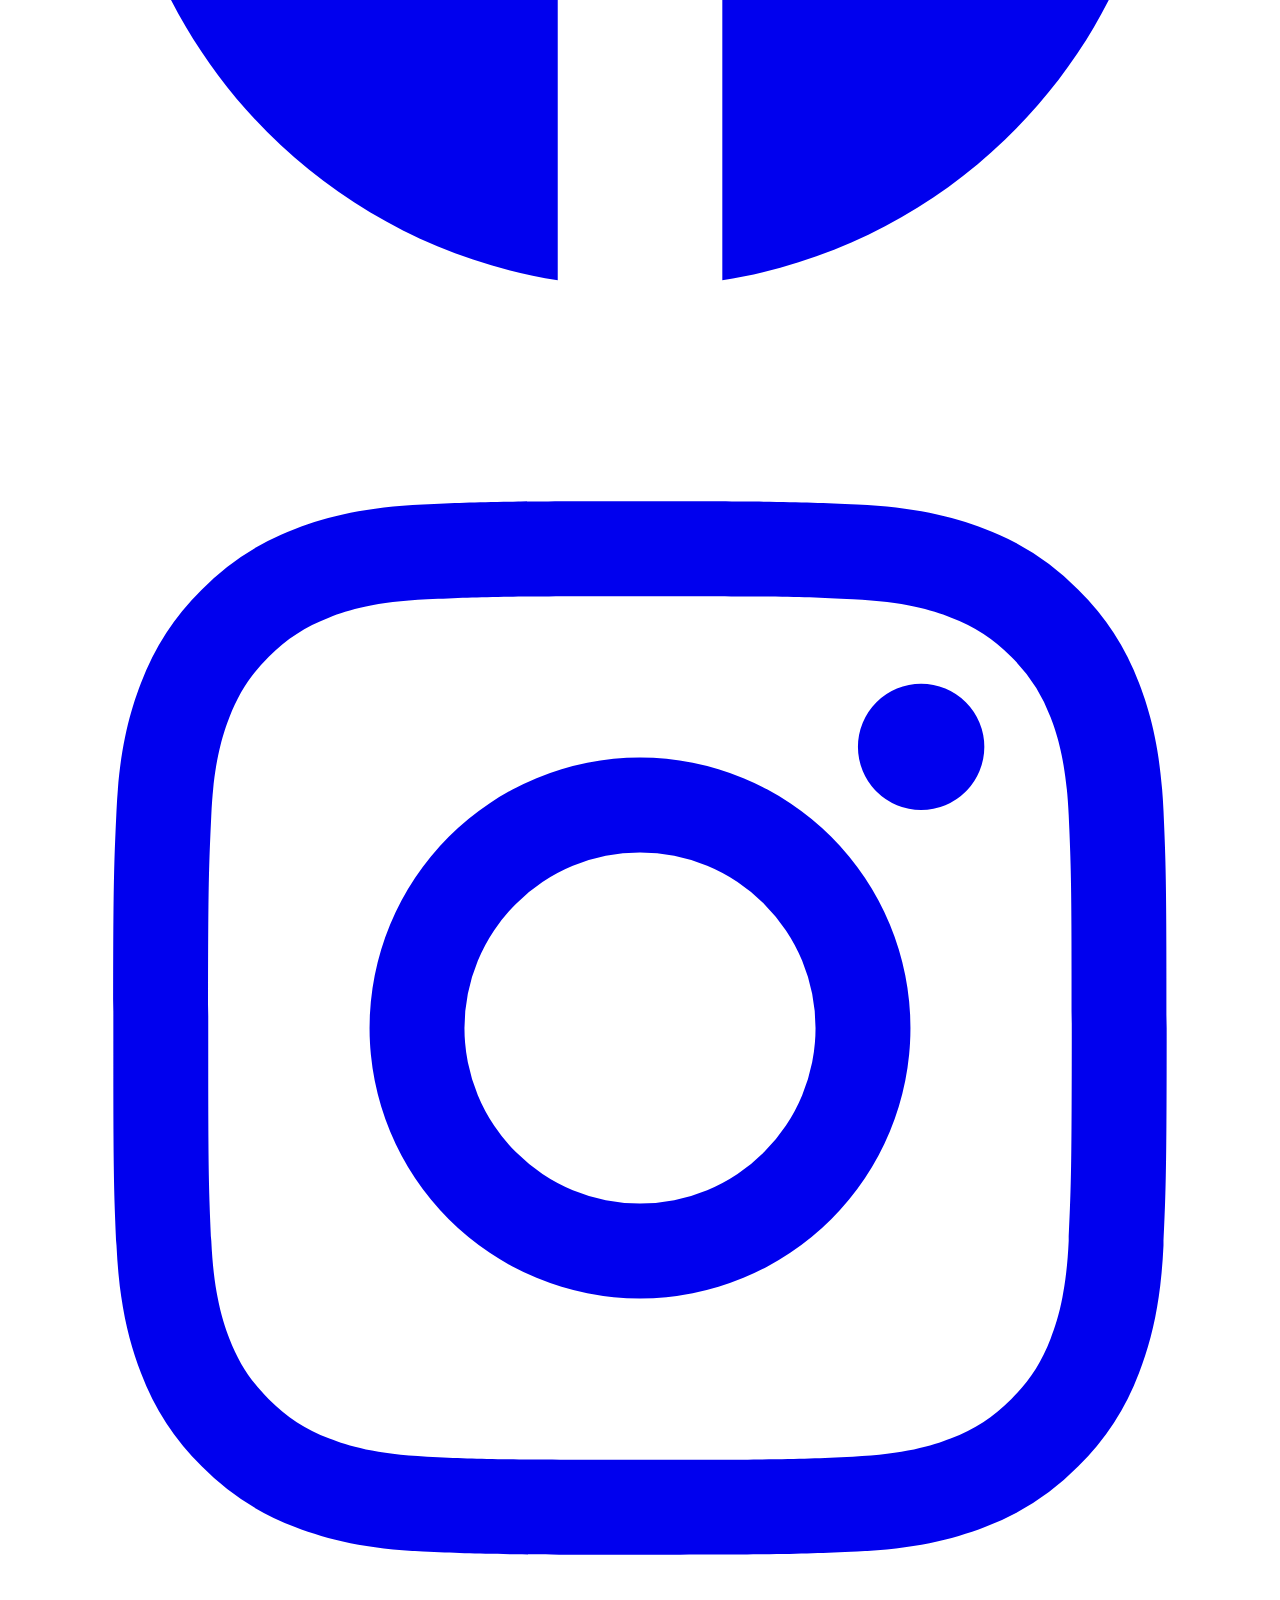
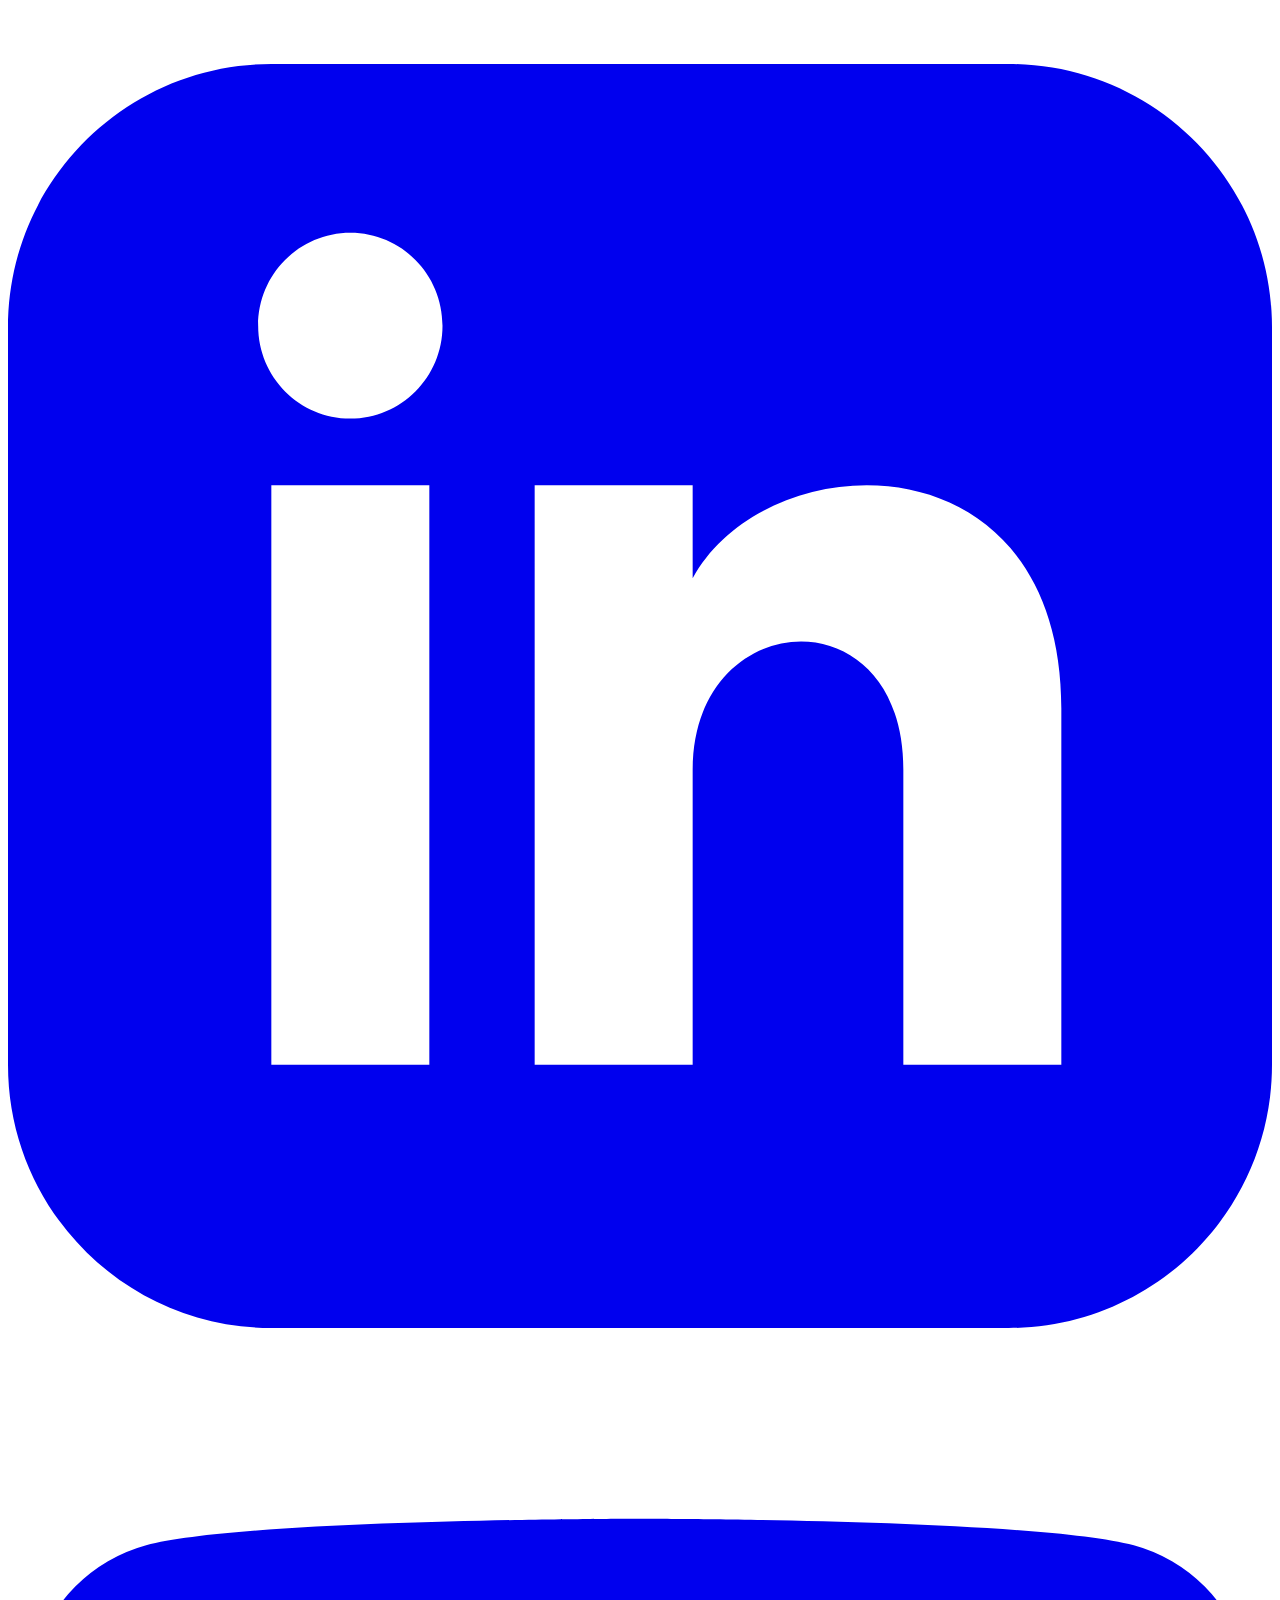
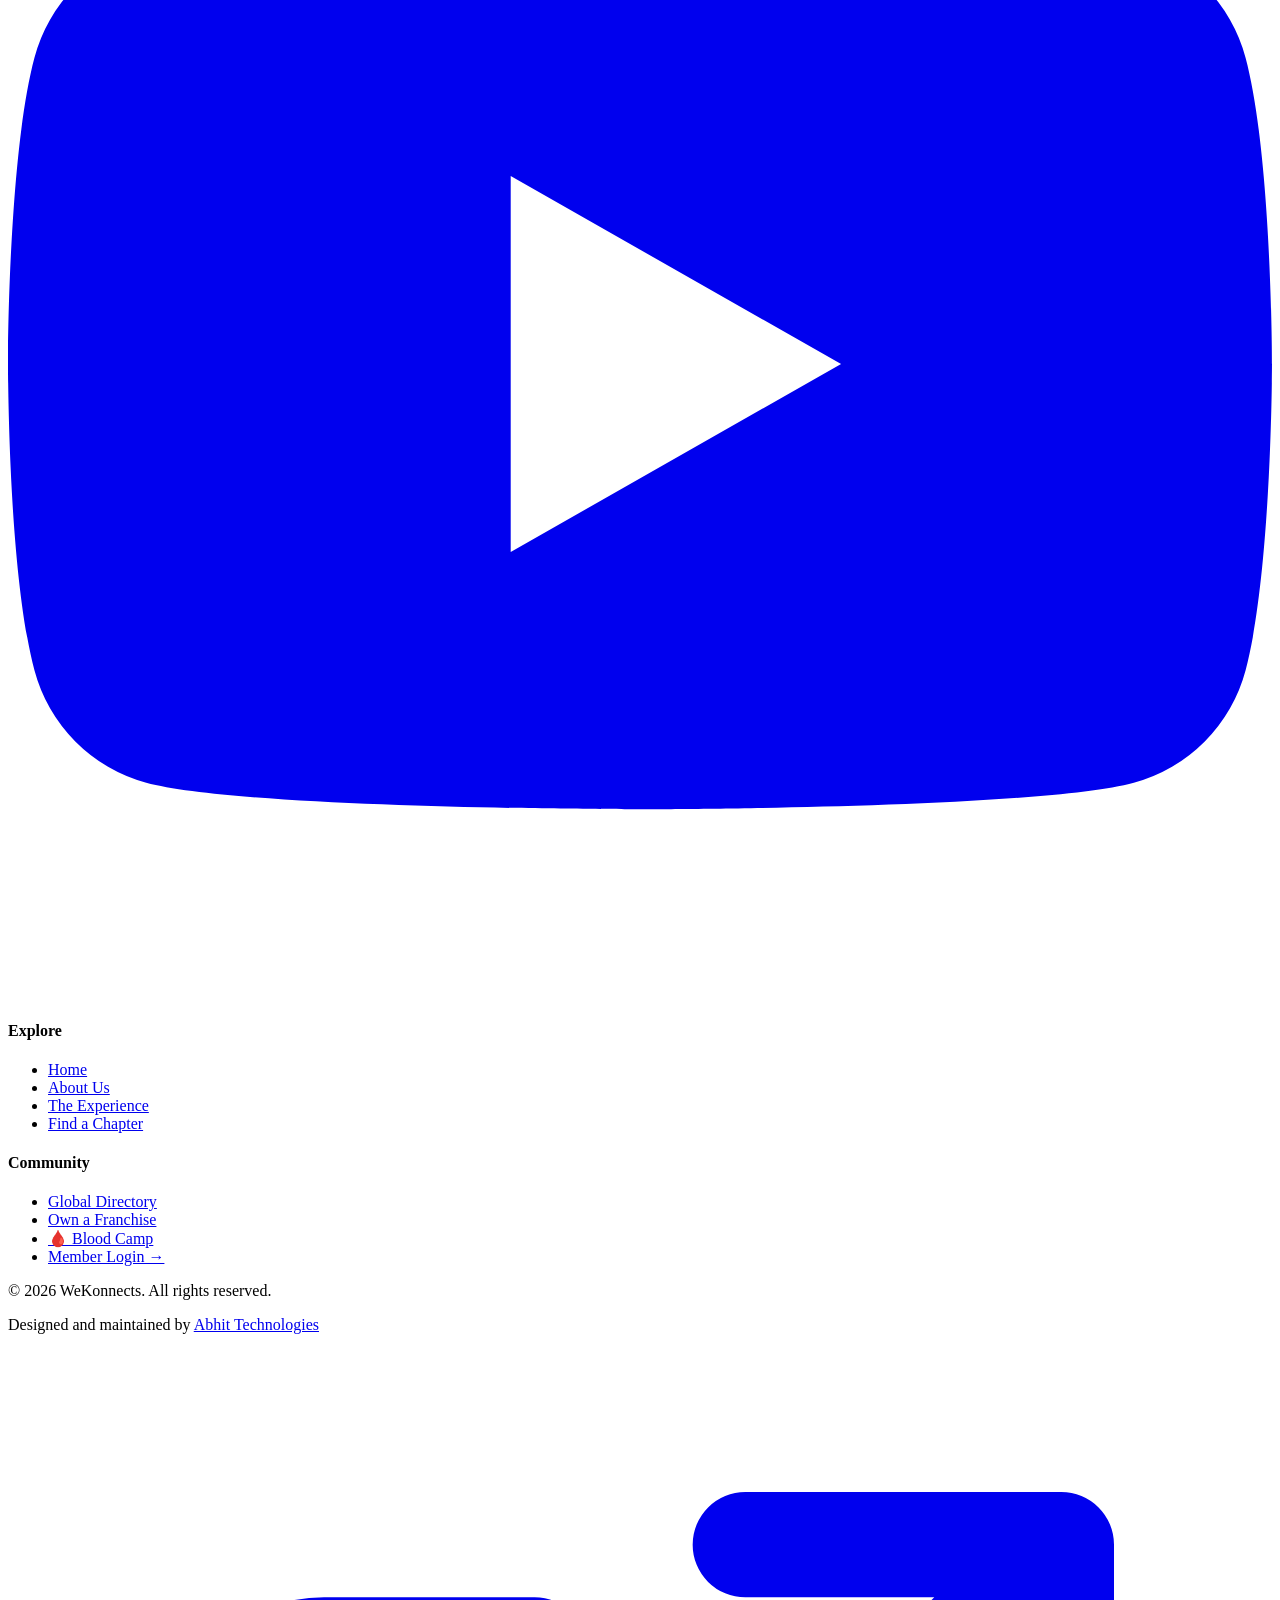
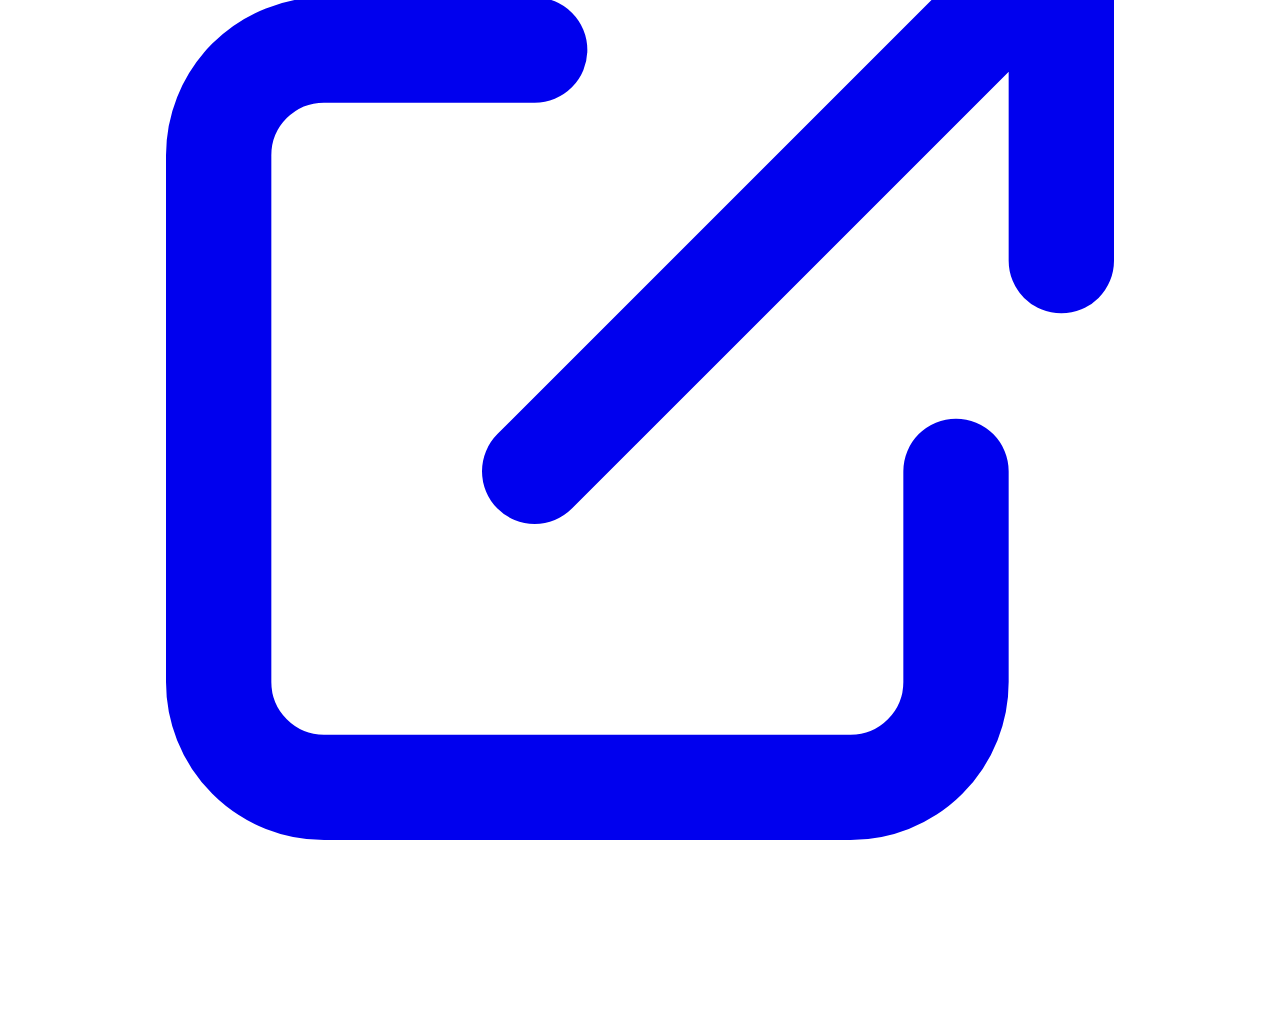
==== commit 3638b169: "Add Karthika festival registration flow Co-authored-by: Copilot <223556219+Copilot@users.noreply.git" ====
--- a/index.html
+++ b/index.html
@@ -47,6 +47,99 @@
             </p>
         </div>
     </div>
+
+    <!-- KARTHIKA VANA MAHOTSAVAM REGISTRATION -->
+    <section id="festival" class="py-16 md:py-24 bg-gradient-to-br from-amber-50 via-white to-orange-50">
+        <div class="max-w-7xl mx-auto px-4 sm:px-6 lg:px-8">
+            <div class="grid lg:grid-cols-[1fr_1.15fr] gap-10 items-start">
+                <div data-aos="fade-up">
+                    <span class="inline-flex items-center gap-2 rounded-full bg-orange-100 px-4 py-2 text-sm font-bold uppercase tracking-wide text-brandOrange">
+                        <span aria-hidden="true">✦</span> Upcoming Festival
+                    </span>
+                    <h2 class="mt-5 text-4xl md:text-5xl font-extrabold leading-tight text-brandBlue">Karthika Vana <span class="text-brandOrange">Mahotsavam</span></h2>
+                    <p class="mt-4 text-lg leading-relaxed text-gray-600">Join us for a special day of celebration at Kolanukonda.</p>
+                    <div class="mt-7 space-y-4">
+                        <div class="flex items-center gap-4 rounded-2xl border border-orange-100 bg-white p-4 shadow-sm">
+                            <span class="flex h-12 w-12 shrink-0 items-center justify-center rounded-xl bg-orange-100 text-xl" aria-hidden="true">📅</span>
+                            <div><p class="text-xs font-bold uppercase tracking-wide text-gray-500">Date</p><p class="font-bold text-brandBlue">22 November 2026</p></div>
+                        </div>
+                        <div class="flex items-center gap-4 rounded-2xl border border-orange-100 bg-white p-4 shadow-sm">
+                            <span class="flex h-12 w-12 shrink-0 items-center justify-center rounded-xl bg-orange-100 text-xl" aria-hidden="true">📍</span>
+                            <div><p class="text-xs font-bold uppercase tracking-wide text-gray-500">Venue</p><p class="font-bold text-brandBlue">Kolanukonda</p></div>
+                        </div>
+                    </div>
+                    <div class="mt-8 grid sm:grid-cols-2 gap-4">
+                        <div class="rounded-2xl bg-brandBlue p-5 text-white shadow-lg">
+                            <p class="text-sm font-semibold text-blue-200">Event ticket</p>
+                            <p class="mt-1 text-3xl font-extrabold">₹499 <span class="text-base font-medium text-blue-200">/ person</span></p>
+                        </div>
+                        <div class="rounded-2xl bg-brandOrange p-5 text-white shadow-lg">
+                            <p class="text-sm font-semibold text-orange-100">Kalyanam ticket</p>
+                            <p class="mt-1 text-3xl font-extrabold">₹999 <span class="text-base font-medium text-orange-100">/ couple</span></p>
+                        </div>
+                    </div>
+                    <a href="#festival-registration" class="mt-8 inline-flex items-center justify-center gap-2 rounded-xl bg-brandOrange px-7 py-4 font-extrabold text-white shadow-lg transition hover:-translate-y-0.5 hover:bg-orange-600">
+                        Register for the Festival <span aria-hidden="true">→</span>
+                    </a>
+                </div>
+
+                <div id="festival-registration" class="rounded-3xl border border-orange-100 bg-white p-6 shadow-2xl md:p-8" data-aos="fade-up" data-aos-delay="100">
+                    <div class="mb-6">
+                        <h3 class="text-2xl font-extrabold text-brandBlue">Reserve your tickets</h3>
+                        <p class="mt-1 text-sm text-gray-500">Enter your details, choose ticket quantities, and attach your payment screenshot.</p>
+                    </div>
+                    <form id="karthikaRegistrationForm" method="post" action="api_engine.php?action=submit_karthika_registration" enctype="multipart/form-data" class="space-y-5">
+                        <div class="absolute -left-[9999px]" aria-hidden="true">
+                            <label for="festivalWebsite">Leave this field empty</label>
+                            <input type="text" id="festivalWebsite" name="website" tabindex="-1" autocomplete="off">
+                        </div>
+                        <div>
+                            <label for="festivalName" class="mb-2 block text-sm font-bold text-brandBlue">Full name <span class="text-red-500">*</span></label>
+                            <input id="festivalName" name="name" type="text" maxlength="150" autocomplete="name" required class="w-full rounded-xl border border-gray-200 bg-gray-50 px-4 py-3 outline-none transition focus:border-brandOrange focus:ring-2 focus:ring-orange-100">
+                        </div>
+                        <div>
+                            <label for="festivalPhone" class="mb-2 block text-sm font-bold text-brandBlue">Phone number <span class="text-red-500">*</span></label>
+                            <input id="festivalPhone" name="phone" type="tel" inputmode="tel" maxlength="20" pattern="[0-9+() -]{7,20}" autocomplete="tel" required class="w-full rounded-xl border border-gray-200 bg-gray-50 px-4 py-3 outline-none transition focus:border-brandOrange focus:ring-2 focus:ring-orange-100">
+                        </div>
+                        <div class="grid sm:grid-cols-2 gap-4">
+                            <div>
+                                <label for="eventTickets" class="mb-2 block text-sm font-bold text-brandBlue">Event tickets <span class="text-xs font-medium text-gray-500">(₹499 each)</span></label>
+                                <input id="eventTickets" name="event_tickets" type="number" min="0" max="999999" step="1" value="0" required class="w-full rounded-xl border border-gray-200 bg-gray-50 px-4 py-3 outline-none transition focus:border-brandOrange focus:ring-2 focus:ring-orange-100">
+                            </div>
+                            <div>
+                                <label for="kalyanamTickets" class="mb-2 block text-sm font-bold text-brandBlue">Kalyanam tickets <span class="text-xs font-medium text-gray-500">(₹999 per couple)</span></label>
+                                <input id="kalyanamTickets" name="kalyanam_tickets" type="number" min="0" max="999999" step="1" value="0" required class="w-full rounded-xl border border-gray-200 bg-gray-50 px-4 py-3 outline-none transition focus:border-brandOrange focus:ring-2 focus:ring-orange-100">
+                            </div>
+                        </div>
+                        <div class="flex items-center justify-between rounded-xl bg-orange-50 px-4 py-3">
+                            <span class="font-bold text-brandBlue">Total amount</span>
+                            <output id="festivalTotal" for="eventTickets kalyanamTickets" class="text-xl font-extrabold text-brandOrange" aria-live="polite">₹0</output>
+                        </div>
+                        <div class="grid sm:grid-cols-[150px_1fr] gap-4 rounded-2xl border border-dashed border-orange-300 bg-orange-50/60 p-4">
+                            <div class="flex min-h-[140px] flex-col items-center justify-center rounded-xl border-2 border-dashed border-orange-300 bg-white p-3 text-center">
+                                <span class="text-3xl text-orange-300" aria-hidden="true">▦</span>
+                                <span class="mt-2 text-xs font-extrabold uppercase tracking-wide text-gray-500">Payment QR</span>
+                                <span class="text-xs text-gray-400">Coming soon</span>
+                            </div>
+                            <div class="self-center">
+                                <h4 class="font-bold text-brandBlue">Payment QR not configured yet</h4>
+                                <p class="mt-1 text-sm leading-relaxed text-gray-600">We’ll add the official payment QR here when it is provided. If you have already paid using instructions from the organizers, upload your screenshot below.</p>
+                            </div>
+                        </div>
+                        <div>
+                            <label for="paymentScreenshot" class="mb-2 block text-sm font-bold text-brandBlue">Payment screenshot <span class="text-red-500">*</span></label>
+                            <input id="paymentScreenshot" name="payment_screenshot" type="file" accept="image/jpeg,image/png,image/webp" required class="w-full rounded-xl border border-gray-200 bg-gray-50 px-3 py-3 text-sm text-gray-600 file:mr-4 file:rounded-lg file:border-0 file:bg-brandBlue file:px-4 file:py-2 file:font-bold file:text-white">
+                            <p class="mt-1 text-xs text-gray-500">JPEG, PNG, or WebP; maximum file size 5 MB.</p>
+                        </div>
+                        <div id="festivalFormMessage" class="hidden rounded-xl p-4 text-sm font-semibold" role="status" aria-live="polite"></div>
+                        <button id="festivalSubmitButton" type="submit" class="w-full rounded-xl bg-brandOrange px-6 py-4 font-extrabold text-white shadow-lg transition hover:bg-orange-600 disabled:cursor-wait disabled:opacity-60">
+                            Submit Festival Registration
+                        </button>
+                    </form>
+                </div>
+            </div>
+        </div>
+    </section>
 
     <!-- DYNAMIC CITY SEARCH BAR -->
     <div class="relative z-30 -mt-16 max-w-4xl mx-auto px-4 sm:px-6 w-full">
@@ -215,8 +308,52 @@
         });
 
         // Header/Footer Fetch
-        fetch('header.html?v=5').then(r => r.text()).then(d => document.getElementById('header-placeholder').innerHTML = d);
+        fetch('header.html?v=6').then(r => r.text()).then(d => document.getElementById('header-placeholder').innerHTML = d);
         fetch('footer.html?v=5').then(r => r.text()).then(d => document.getElementById('footer-placeholder').innerHTML = d);
+
+        const karthikaForm = document.getElementById('karthikaRegistrationForm');
+        const eventTicketInput = document.getElementById('eventTickets');
+        const kalyanamTicketInput = document.getElementById('kalyanamTickets');
+        const festivalTotal = document.getElementById('festivalTotal');
+        const festivalMessage = document.getElementById('festivalFormMessage');
+        const festivalSubmitButton = document.getElementById('festivalSubmitButton');
+
+        function updateFestivalTotal() {
+            const eventCount = Math.max(0, Number(eventTicketInput.value) || 0);
+            const coupleCount = Math.max(0, Number(kalyanamTicketInput.value) || 0);
+            festivalTotal.textContent = '₹' + (eventCount * 499 + coupleCount * 999).toLocaleString('en-IN');
+        }
+
+        eventTicketInput.addEventListener('input', updateFestivalTotal);
+        kalyanamTicketInput.addEventListener('input', updateFestivalTotal);
+        karthikaForm.addEventListener('submit', async function(event) {
+            event.preventDefault();
+            festivalMessage.classList.add('hidden');
+            festivalSubmitButton.disabled = true;
+            festivalSubmitButton.textContent = 'Submitting...';
+
+            try {
+                const response = await fetch('api_engine.php?action=submit_karthika_registration', {
+                    method: 'POST',
+                    body: new FormData(karthikaForm)
+                });
+                const result = await response.json();
+                if (!response.ok || !result.success) {
+                    throw new Error(result.error || 'Unable to submit your registration. Please try again.');
+                }
+
+                festivalMessage.className = 'rounded-xl bg-green-50 p-4 text-sm font-semibold text-green-800';
+                festivalMessage.textContent = result.message;
+                karthikaForm.reset();
+                updateFestivalTotal();
+            } catch (error) {
+                festivalMessage.className = 'rounded-xl bg-red-50 p-4 text-sm font-semibold text-red-700';
+                festivalMessage.textContent = error.message || 'Unable to submit your registration. Please try again.';
+            } finally {
+                festivalSubmitButton.disabled = false;
+                festivalSubmitButton.textContent = 'Submit Festival Registration';
+            }
+        });
 
         // --- DATABASE API LOGIC ---
         function formatIndianCurrency(num) {
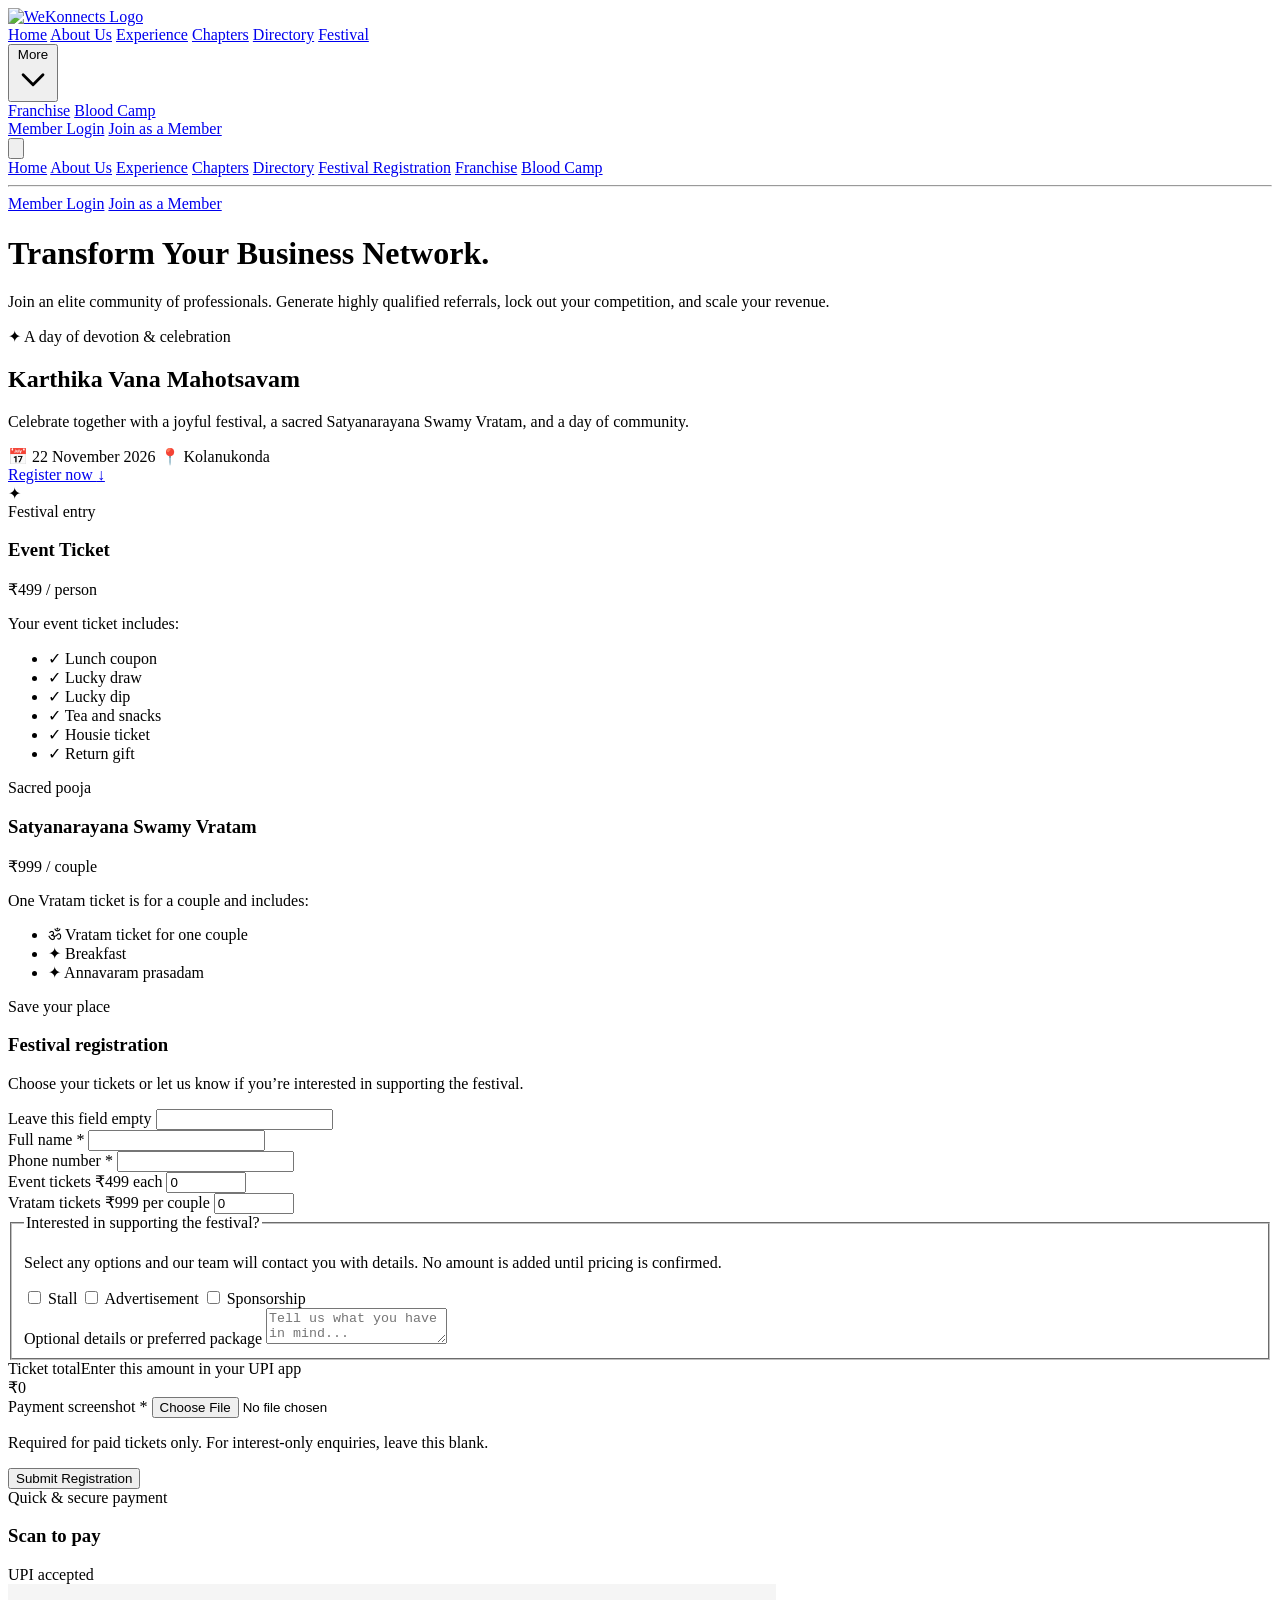
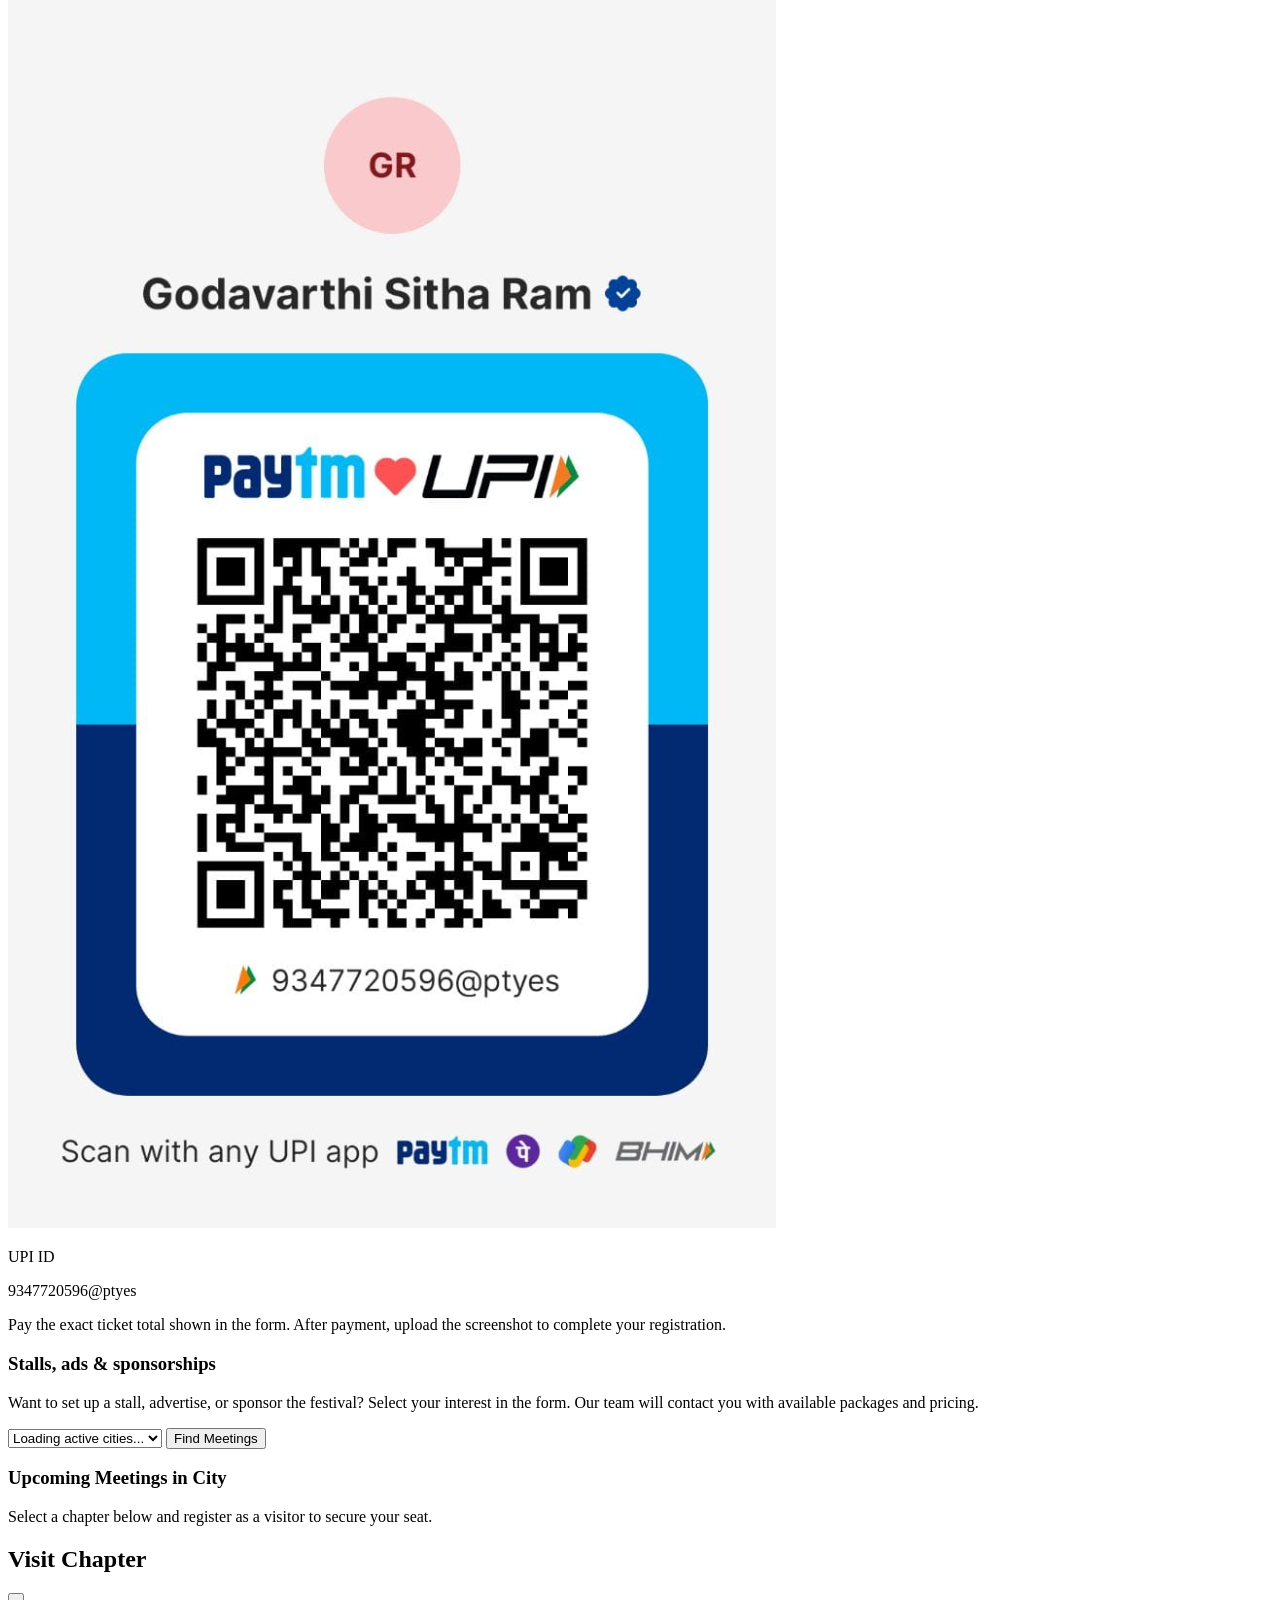
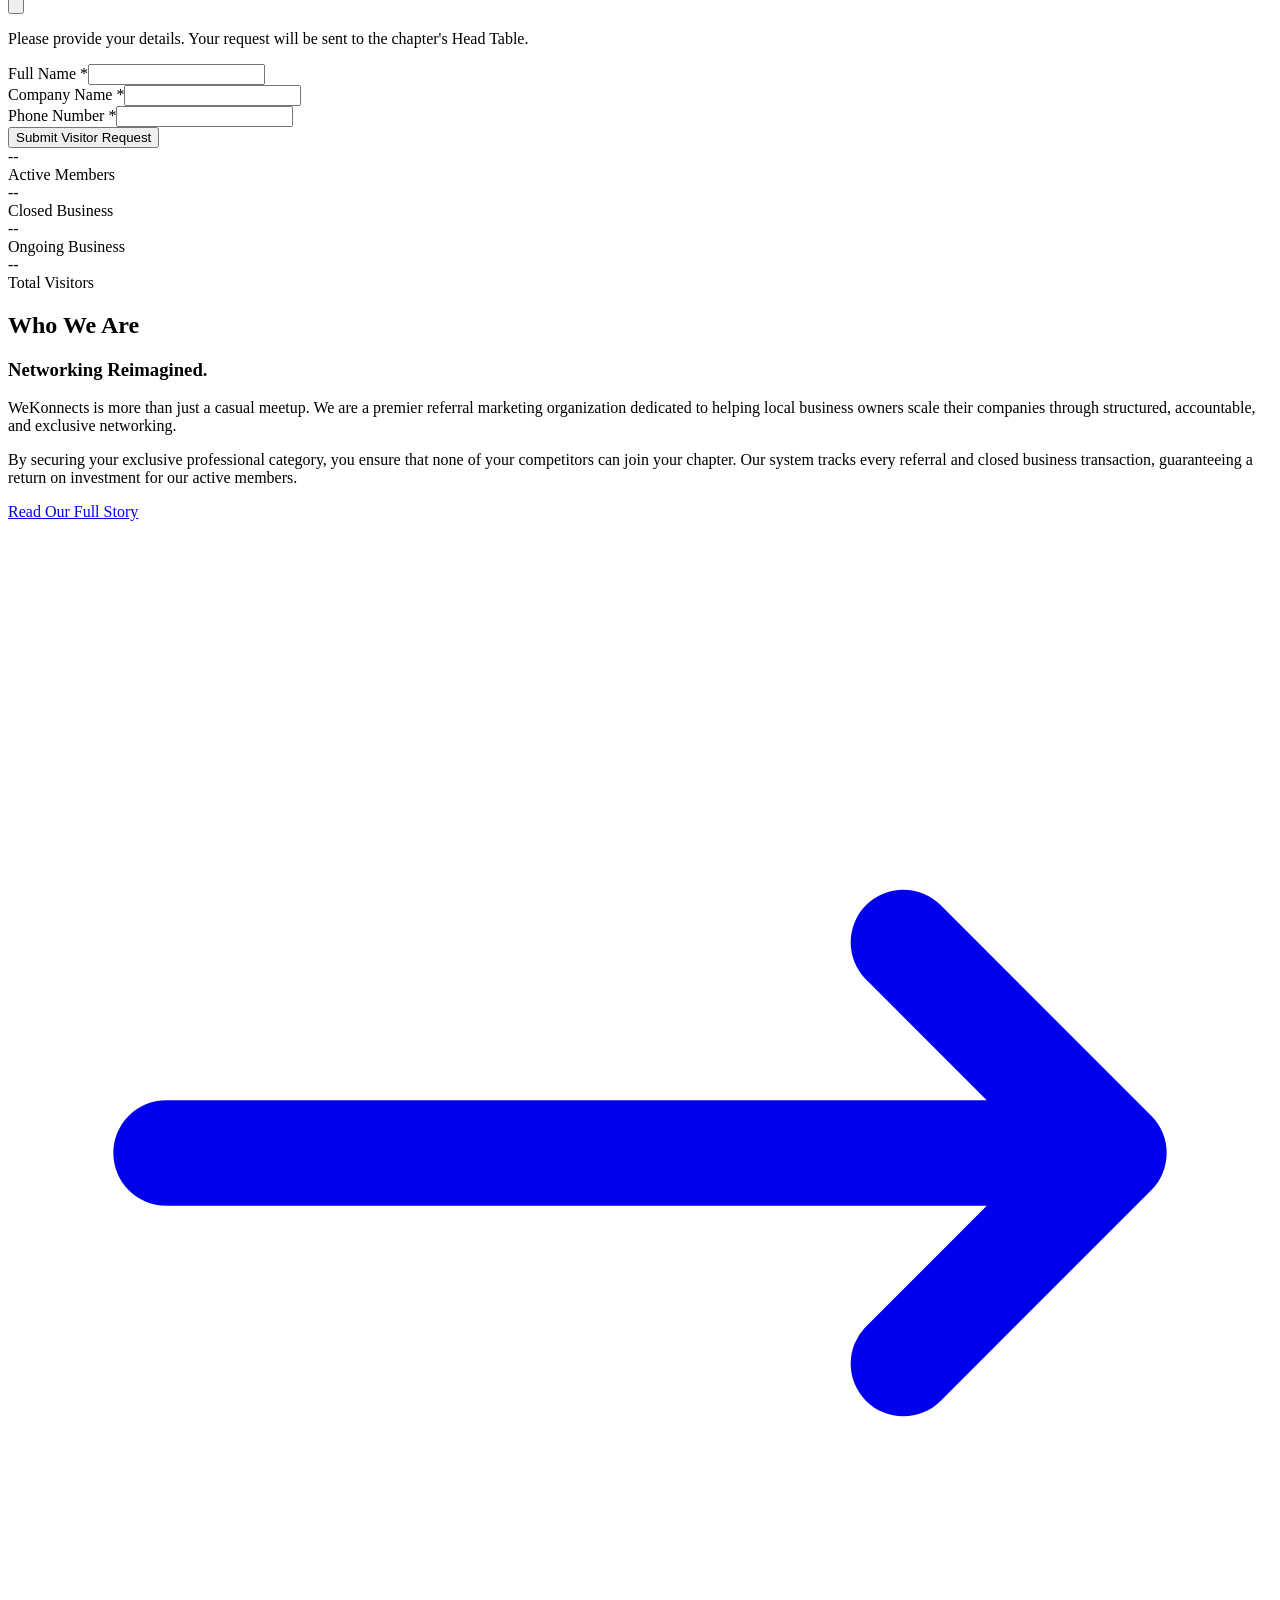
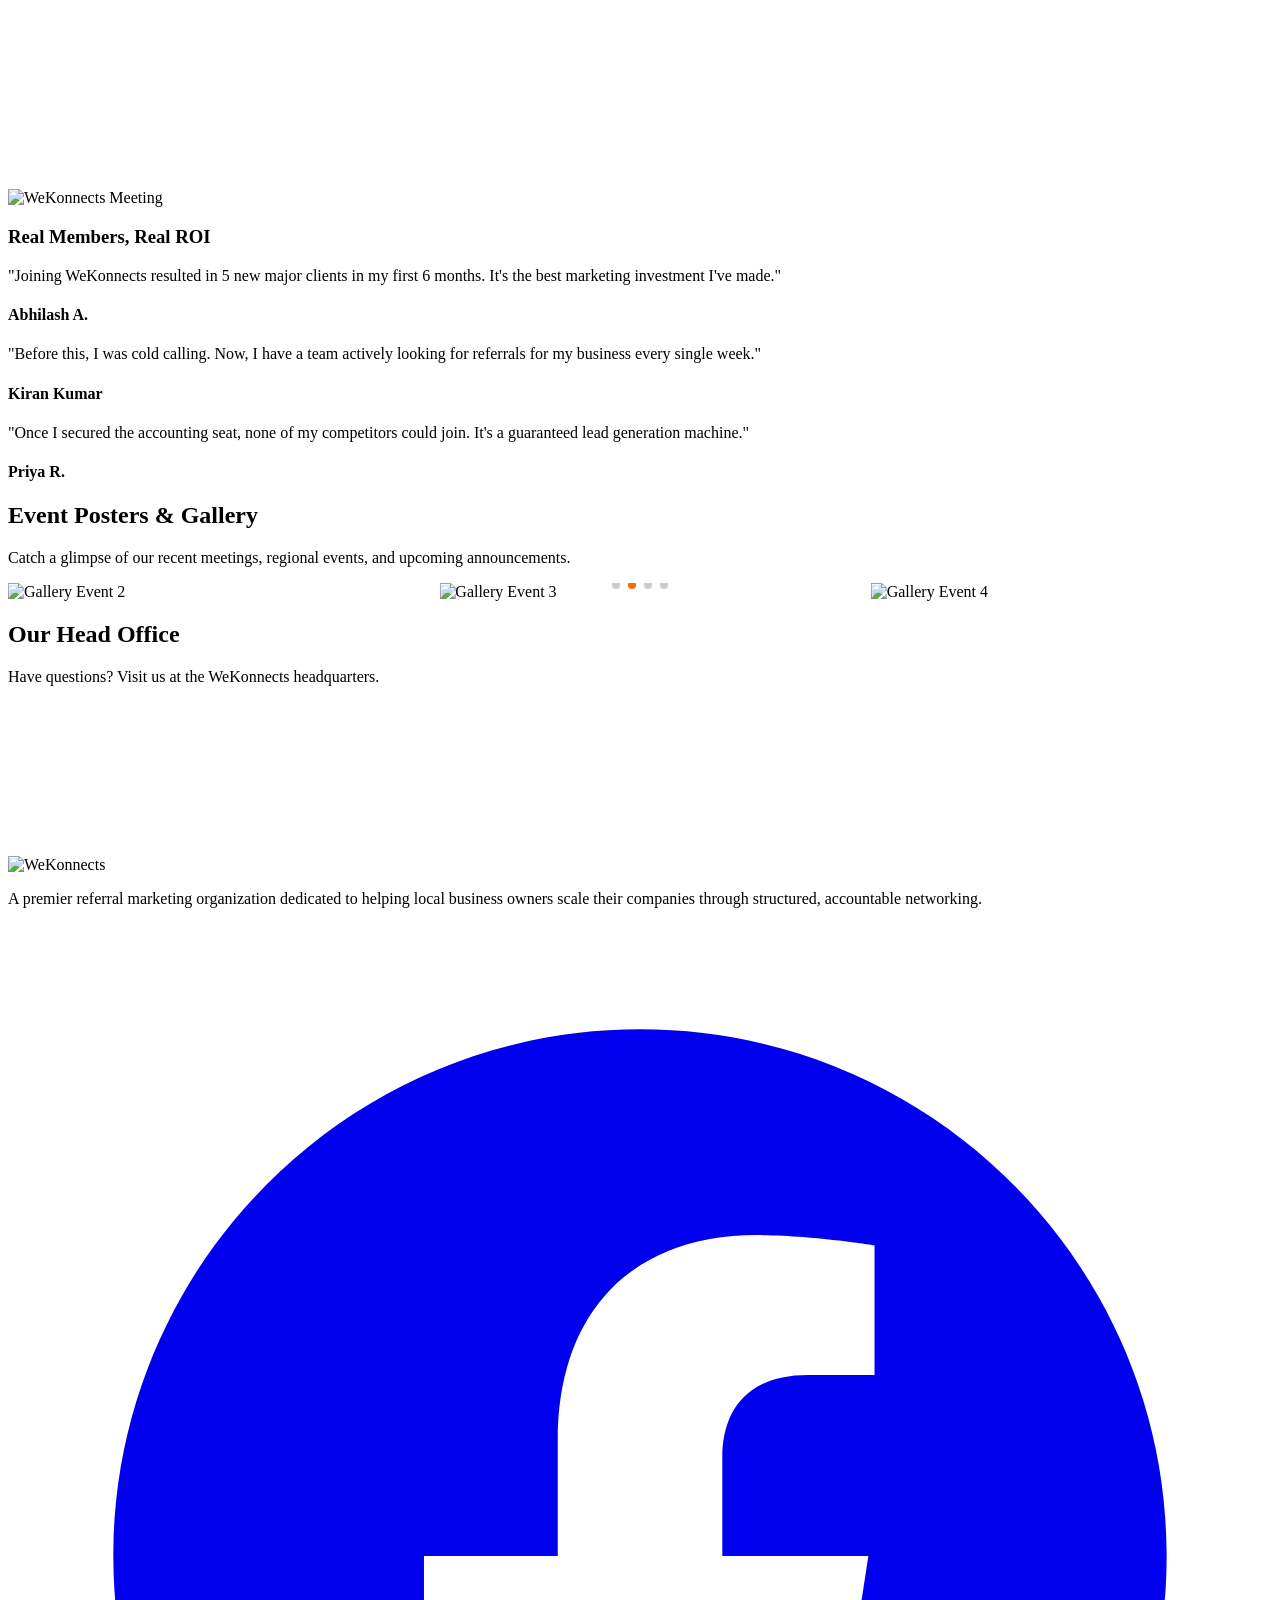
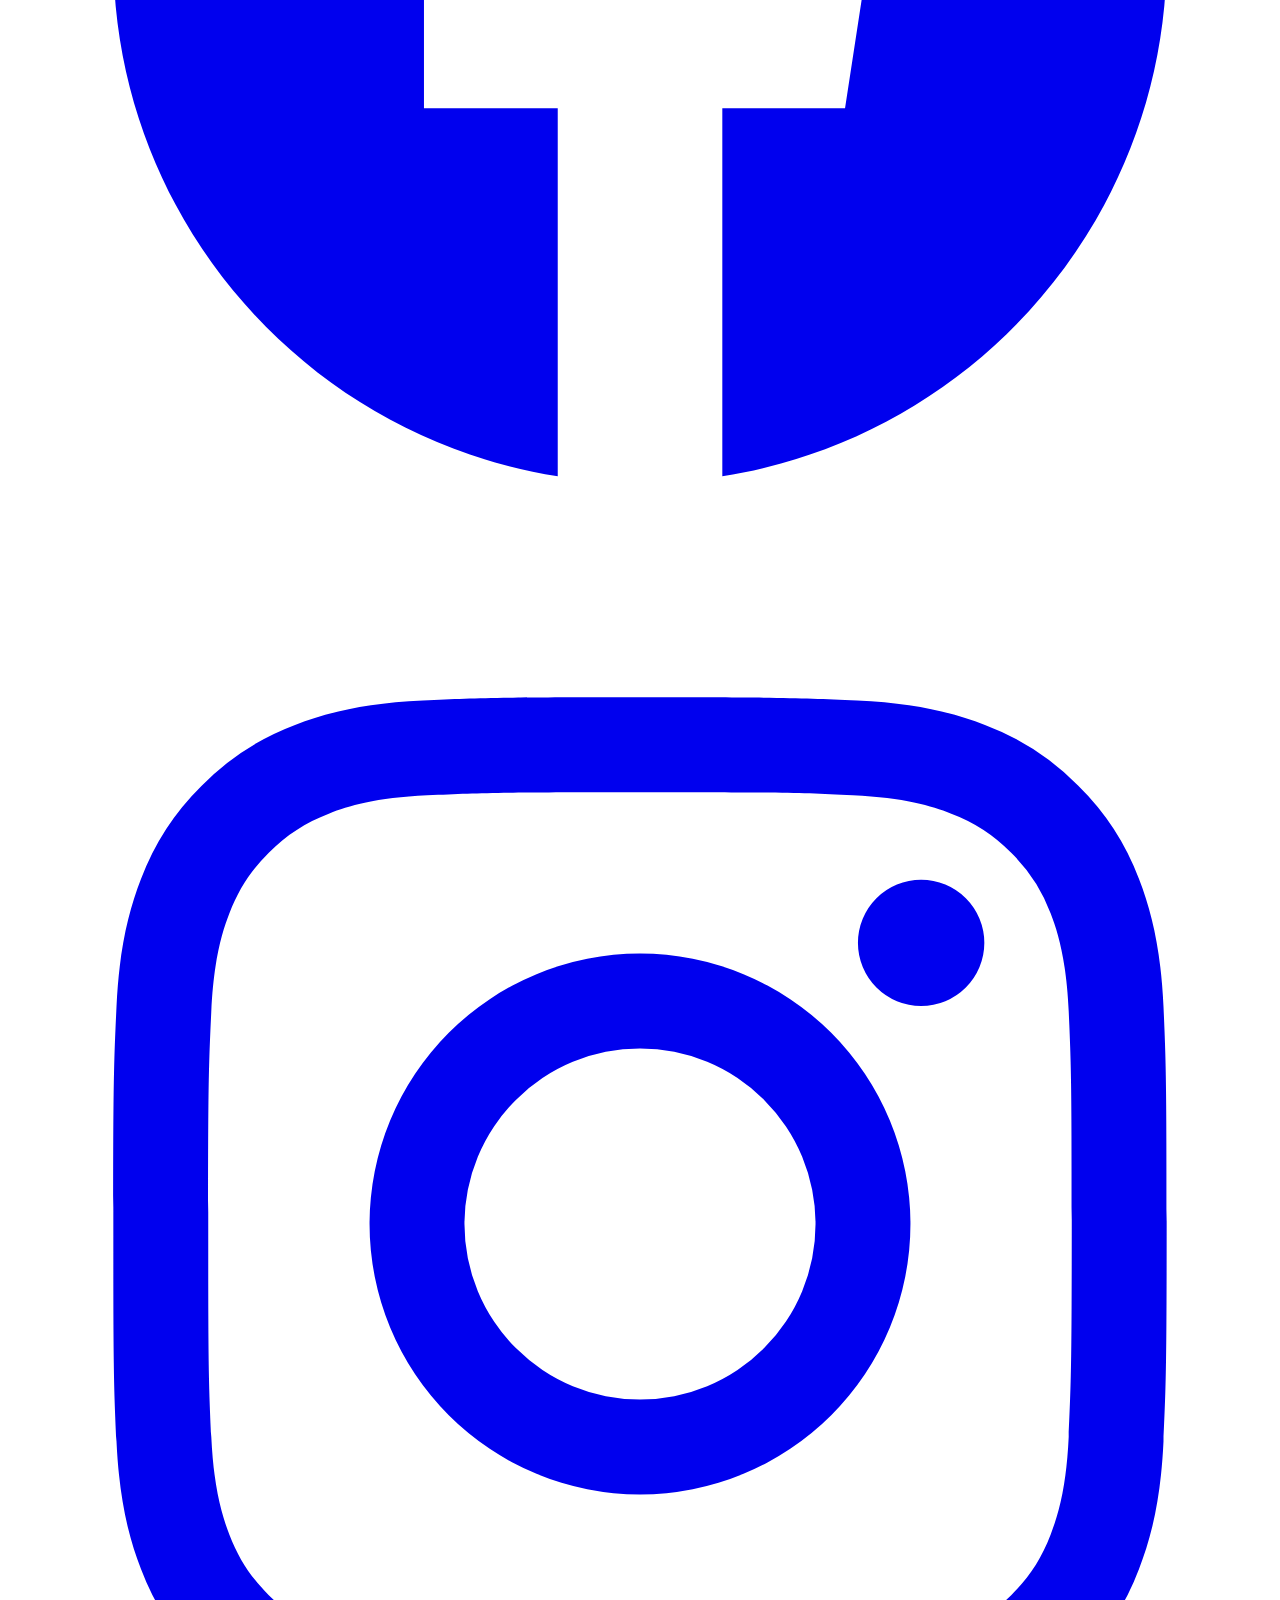
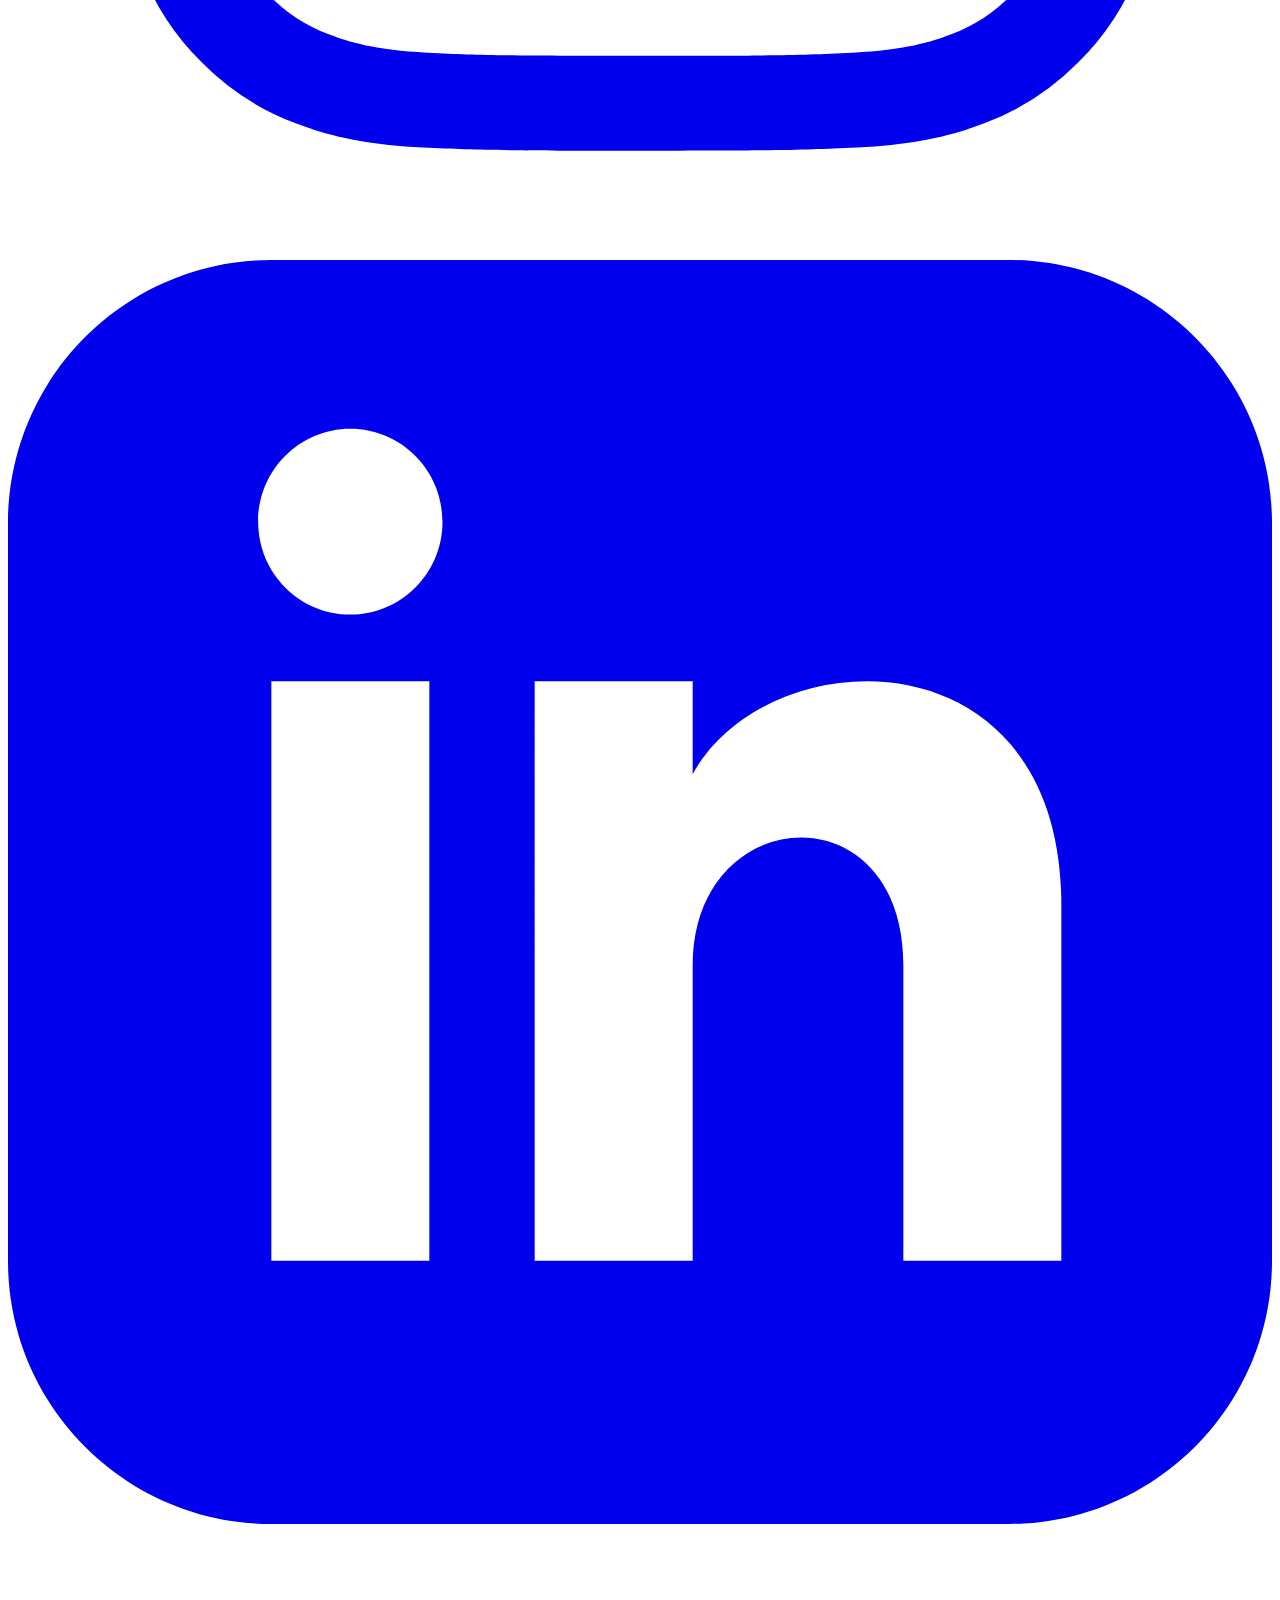
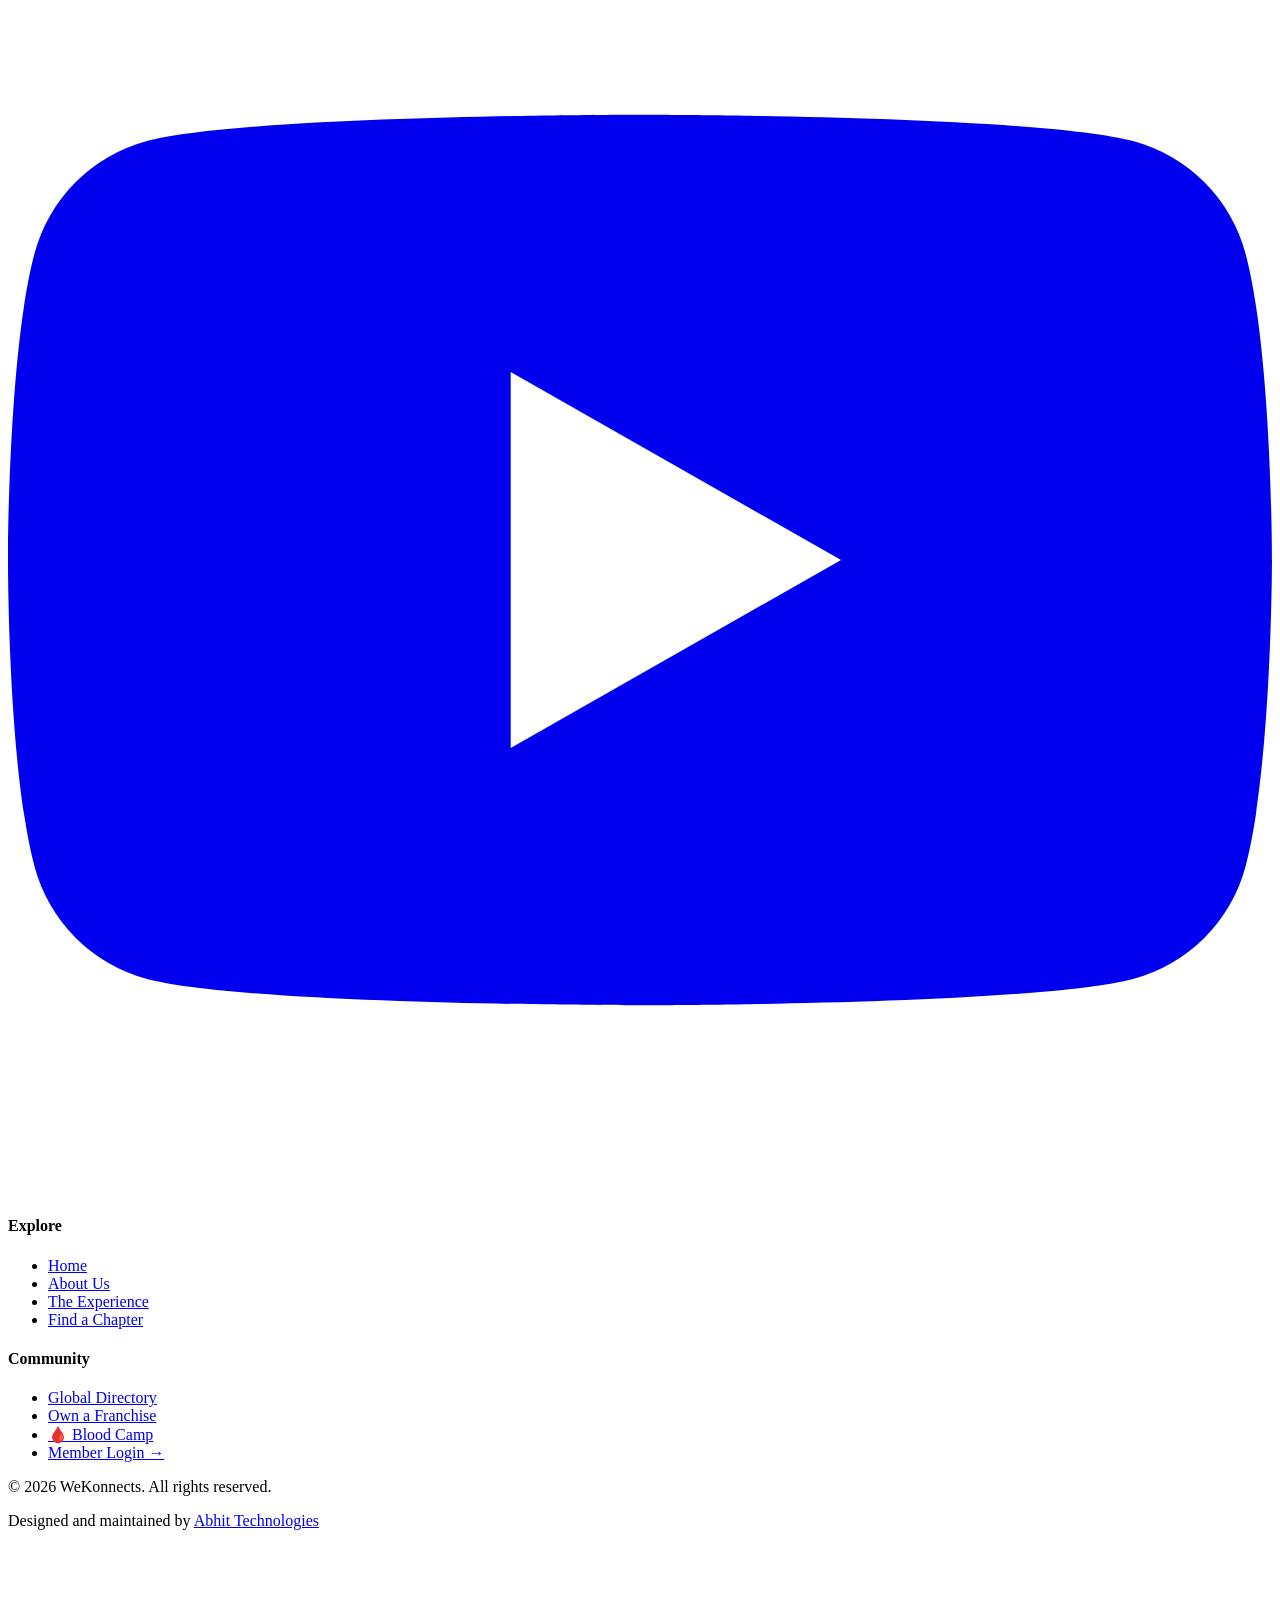
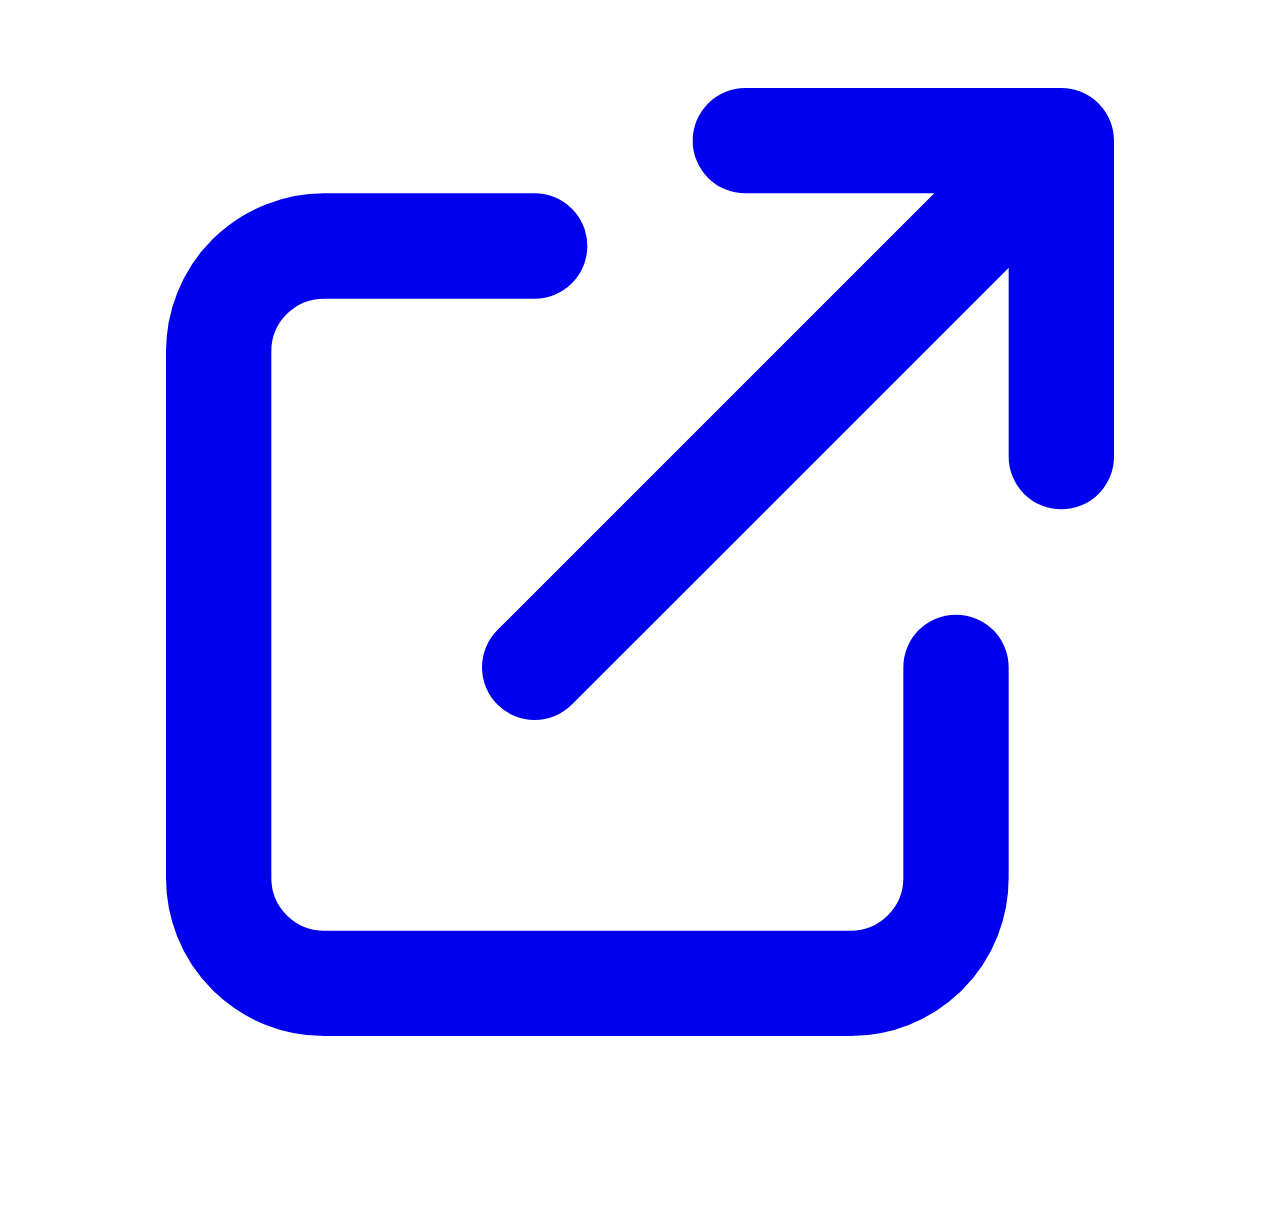
==== commit 5964d3b5: "Update festival registration and payment details Co-authored-by: Copilot <223556219+Copilot@users.no" ====
--- a/index.html
+++ b/index.html
@@ -19,6 +19,15 @@
         .pulse-logo { animation: pulse-bold 1.5s infinite; filter: drop-shadow(0px 10px 15px rgba(255, 107, 0, 0.3)); }
         @keyframes pulse-bold { 0% { transform: scale(0.95); opacity: 0.8; } 50% { transform: scale(1.05); opacity: 1; } 100% { transform: scale(0.95); opacity: 0.8; } }
         .swiper-pagination-bullet-active { background-color: #FF6B00 !important; }
+        @keyframes festival-float { 0%, 100% { transform: translateY(0); } 50% { transform: translateY(-10px); } }
+        @keyframes festival-glow { 0%, 100% { box-shadow: 0 0 24px rgba(255, 184, 77, 0.18); } 50% { box-shadow: 0 0 42px rgba(255, 184, 77, 0.38); } }
+        .festival-float { animation: festival-float 5s ease-in-out infinite; }
+        .festival-glow { animation: festival-glow 4s ease-in-out infinite; }
+        .festival-choice { transition: transform 180ms ease, border-color 180ms ease, box-shadow 180ms ease; }
+        .festival-choice:hover { transform: translateY(-3px); border-color: #ff6b00; box-shadow: 0 12px 28px rgba(15, 32, 70, 0.1); }
+        @media (prefers-reduced-motion: reduce) {
+            #festival *, #festival *::before, #festival *::after { animation-duration: 0.01ms !important; animation-iteration-count: 1 !important; transition-duration: 0.01ms !important; }
+        }
     </style>
 </head>
 <body class="bg-brandWhite text-brandBlue font-sans antialiased overflow-x-hidden flex flex-col min-h-screen">
@@ -49,94 +58,152 @@
     </div>
 
     <!-- KARTHIKA VANA MAHOTSAVAM REGISTRATION -->
-    <section id="festival" class="py-16 md:py-24 bg-gradient-to-br from-amber-50 via-white to-orange-50">
-        <div class="max-w-7xl mx-auto px-4 sm:px-6 lg:px-8">
-            <div class="grid lg:grid-cols-[1fr_1.15fr] gap-10 items-start">
-                <div data-aos="fade-up">
-                    <span class="inline-flex items-center gap-2 rounded-full bg-orange-100 px-4 py-2 text-sm font-bold uppercase tracking-wide text-brandOrange">
-                        <span aria-hidden="true">✦</span> Upcoming Festival
-                    </span>
-                    <h2 class="mt-5 text-4xl md:text-5xl font-extrabold leading-tight text-brandBlue">Karthika Vana <span class="text-brandOrange">Mahotsavam</span></h2>
-                    <p class="mt-4 text-lg leading-relaxed text-gray-600">Join us for a special day of celebration at Kolanukonda.</p>
-                    <div class="mt-7 space-y-4">
-                        <div class="flex items-center gap-4 rounded-2xl border border-orange-100 bg-white p-4 shadow-sm">
-                            <span class="flex h-12 w-12 shrink-0 items-center justify-center rounded-xl bg-orange-100 text-xl" aria-hidden="true">📅</span>
-                            <div><p class="text-xs font-bold uppercase tracking-wide text-gray-500">Date</p><p class="font-bold text-brandBlue">22 November 2026</p></div>
-                        </div>
-                        <div class="flex items-center gap-4 rounded-2xl border border-orange-100 bg-white p-4 shadow-sm">
-                            <span class="flex h-12 w-12 shrink-0 items-center justify-center rounded-xl bg-orange-100 text-xl" aria-hidden="true">📍</span>
-                            <div><p class="text-xs font-bold uppercase tracking-wide text-gray-500">Venue</p><p class="font-bold text-brandBlue">Kolanukonda</p></div>
-                        </div>
-                    </div>
-                    <div class="mt-8 grid sm:grid-cols-2 gap-4">
-                        <div class="rounded-2xl bg-brandBlue p-5 text-white shadow-lg">
-                            <p class="text-sm font-semibold text-blue-200">Event ticket</p>
-                            <p class="mt-1 text-3xl font-extrabold">₹499 <span class="text-base font-medium text-blue-200">/ person</span></p>
-                        </div>
-                        <div class="rounded-2xl bg-brandOrange p-5 text-white shadow-lg">
-                            <p class="text-sm font-semibold text-orange-100">Kalyanam ticket</p>
-                            <p class="mt-1 text-3xl font-extrabold">₹999 <span class="text-base font-medium text-orange-100">/ couple</span></p>
-                        </div>
-                    </div>
-                    <a href="#festival-registration" class="mt-8 inline-flex items-center justify-center gap-2 rounded-xl bg-brandOrange px-7 py-4 font-extrabold text-white shadow-lg transition hover:-translate-y-0.5 hover:bg-orange-600">
-                        Register for the Festival <span aria-hidden="true">→</span>
+    <section id="festival" class="relative overflow-hidden bg-gradient-to-b from-[#fff7e8] via-white to-[#fffaf2] py-16 md:py-24">
+        <div class="pointer-events-none absolute -left-24 top-20 h-72 w-72 rounded-full bg-amber-200/40 blur-3xl"></div>
+        <div class="pointer-events-none absolute -right-24 top-[28rem] h-80 w-80 rounded-full bg-orange-200/30 blur-3xl"></div>
+        <div class="relative mx-auto max-w-7xl px-4 sm:px-6 lg:px-8">
+            <div class="relative overflow-hidden rounded-[2rem] bg-gradient-to-br from-[#0f2046] via-[#172d58] to-[#263d68] px-6 py-10 text-white shadow-2xl md:px-12 md:py-14" data-aos="fade-up">
+                <div class="pointer-events-none absolute -right-10 -top-20 h-72 w-72 rounded-full border border-amber-200/20"></div>
+                <div class="pointer-events-none absolute -right-2 -top-12 h-56 w-56 rounded-full border border-amber-200/20"></div>
+                <div class="relative grid items-center gap-8 md:grid-cols-[1fr_auto]">
+                    <div>
+                        <span class="inline-flex items-center gap-2 rounded-full border border-amber-200/30 bg-white/10 px-4 py-2 text-xs font-bold uppercase tracking-[0.18em] text-amber-200">
+                            <span aria-hidden="true">✦</span> A day of devotion & celebration
+                        </span>
+                        <h2 class="mt-5 max-w-3xl break-words text-3xl font-extrabold leading-tight sm:text-4xl md:text-6xl">Karthika Vana <span class="text-amber-300">Mahotsavam</span></h2>
+                        <p class="mt-4 max-w-2xl text-lg leading-relaxed text-blue-100">Celebrate together with a joyful festival, a sacred Satyanarayana Swamy Vratam, and a day of community.</p>
+                        <div class="mt-6 flex flex-wrap gap-3 text-sm font-semibold">
+                            <span class="rounded-full bg-white/10 px-4 py-2">📅 22 November 2026</span>
+                            <span class="rounded-full bg-white/10 px-4 py-2">📍 Kolanukonda</span>
+                        </div>
+                    </div>
+                    <a href="#festival-registration" class="inline-flex items-center justify-center gap-2 rounded-xl bg-brandOrange px-7 py-4 font-extrabold text-white shadow-lg transition hover:-translate-y-1 hover:bg-orange-600">
+                        Register now <span aria-hidden="true">↓</span>
                     </a>
                 </div>
-
-                <div id="festival-registration" class="rounded-3xl border border-orange-100 bg-white p-6 shadow-2xl md:p-8" data-aos="fade-up" data-aos-delay="100">
+                <span class="festival-float pointer-events-none absolute bottom-7 right-[39%] hidden text-3xl text-amber-300/70 md:block" aria-hidden="true">✦</span>
+            </div>
+
+            <div class="mt-10 grid gap-6 lg:grid-cols-2">
+                <article class="festival-choice rounded-3xl border border-orange-100 bg-white p-6 shadow-lg md:p-8" data-aos="fade-up">
+                    <div class="flex flex-wrap items-start justify-between gap-4">
+                        <div>
+                            <span class="text-xs font-extrabold uppercase tracking-[0.16em] text-brandOrange">Festival entry</span>
+                            <h3 class="mt-2 text-2xl font-extrabold text-brandBlue">Event Ticket</h3>
+                        </div>
+                        <span class="rounded-2xl bg-orange-50 px-4 py-2 text-2xl font-extrabold text-brandOrange">₹499 <span class="text-sm font-semibold">/ person</span></span>
+                    </div>
+                    <p class="mt-2 text-sm text-gray-500">Your event ticket includes:</p>
+                    <ul class="mt-5 grid gap-3 sm:grid-cols-2">
+                        <li class="flex items-center gap-3 text-sm font-semibold text-gray-700"><span class="text-brandOrange">✓</span> Lunch coupon</li>
+                        <li class="flex items-center gap-3 text-sm font-semibold text-gray-700"><span class="text-brandOrange">✓</span> Lucky draw</li>
+                        <li class="flex items-center gap-3 text-sm font-semibold text-gray-700"><span class="text-brandOrange">✓</span> Lucky dip</li>
+                        <li class="flex items-center gap-3 text-sm font-semibold text-gray-700"><span class="text-brandOrange">✓</span> Tea and snacks</li>
+                        <li class="flex items-center gap-3 text-sm font-semibold text-gray-700"><span class="text-brandOrange">✓</span> Housie ticket</li>
+                        <li class="flex items-center gap-3 text-sm font-semibold text-gray-700"><span class="text-brandOrange">✓</span> Return gift</li>
+                    </ul>
+                </article>
+                <article class="festival-choice rounded-3xl border border-amber-200 bg-gradient-to-br from-amber-50 to-white p-6 shadow-lg md:p-8" data-aos="fade-up" data-aos-delay="100">
+                    <div class="flex flex-wrap items-start justify-between gap-4">
+                        <div>
+                            <span class="text-xs font-extrabold uppercase tracking-[0.16em] text-brandOrange">Sacred pooja</span>
+                            <h3 class="mt-2 text-2xl font-extrabold text-brandBlue">Satyanarayana Swamy Vratam</h3>
+                        </div>
+                        <span class="rounded-2xl bg-white px-4 py-2 text-2xl font-extrabold text-brandOrange shadow-sm">₹999 <span class="text-sm font-semibold">/ couple</span></span>
+                    </div>
+                    <p class="mt-2 text-sm text-gray-500">One Vratam ticket is for a couple and includes:</p>
+                    <ul class="mt-5 grid gap-3 sm:grid-cols-2">
+                        <li class="flex items-center gap-3 text-sm font-semibold text-gray-700"><span class="text-brandOrange">ॐ</span> Vratam ticket for one couple</li>
+                        <li class="flex items-center gap-3 text-sm font-semibold text-gray-700"><span class="text-brandOrange">✦</span> Breakfast</li>
+                        <li class="flex items-center gap-3 text-sm font-semibold text-gray-700 sm:col-span-2"><span class="text-brandOrange">✦</span> Annavaram prasadam</li>
+                    </ul>
+                </article>
+            </div>
+
+            <div id="festival-registration" class="mt-10 grid items-start gap-6 lg:grid-cols-[1.05fr_0.95fr]">
+                <div class="rounded-3xl border border-gray-100 bg-white p-6 shadow-xl md:p-8" data-aos="fade-up">
                     <div class="mb-6">
-                        <h3 class="text-2xl font-extrabold text-brandBlue">Reserve your tickets</h3>
-                        <p class="mt-1 text-sm text-gray-500">Enter your details, choose ticket quantities, and attach your payment screenshot.</p>
+                        <span class="text-xs font-extrabold uppercase tracking-[0.16em] text-brandOrange">Save your place</span>
+                        <h3 class="mt-2 text-2xl font-extrabold text-brandBlue">Festival registration</h3>
+                        <p class="mt-1 text-sm text-gray-500">Choose your tickets or let us know if you’re interested in supporting the festival.</p>
                     </div>
                     <form id="karthikaRegistrationForm" method="post" action="api_engine.php?action=submit_karthika_registration" enctype="multipart/form-data" class="space-y-5">
                         <div class="absolute -left-[9999px]" aria-hidden="true">
                             <label for="festivalWebsite">Leave this field empty</label>
                             <input type="text" id="festivalWebsite" name="website" tabindex="-1" autocomplete="off">
                         </div>
+                        <div class="grid gap-4 sm:grid-cols-2">
+                            <div>
+                                <label for="festivalName" class="mb-2 block text-sm font-bold text-brandBlue">Full name <span class="text-red-500">*</span></label>
+                                <input id="festivalName" name="name" type="text" maxlength="150" autocomplete="name" required class="w-full rounded-xl border border-gray-200 bg-gray-50 px-4 py-3 outline-none transition focus:border-brandOrange focus:ring-2 focus:ring-orange-100">
+                            </div>
+                            <div>
+                                <label for="festivalPhone" class="mb-2 block text-sm font-bold text-brandBlue">Phone number <span class="text-red-500">*</span></label>
+                                <input id="festivalPhone" name="phone" type="tel" inputmode="tel" maxlength="20" pattern="[0-9+\(\) \-]{7,20}" autocomplete="tel" required class="w-full rounded-xl border border-gray-200 bg-gray-50 px-4 py-3 outline-none transition focus:border-brandOrange focus:ring-2 focus:ring-orange-100">
+                            </div>
+                        </div>
+                        <div class="grid gap-4 sm:grid-cols-2">
+                            <div>
+                                <label for="eventTickets" class="mb-2 block text-sm font-bold text-brandBlue">Event tickets <span class="text-xs font-medium text-gray-500">₹499 each</span></label>
+                                <input id="eventTickets" name="event_tickets" type="number" min="0" max="999999" step="1" value="0" required class="w-full rounded-xl border border-gray-200 bg-gray-50 px-4 py-3 outline-none transition focus:border-brandOrange focus:ring-2 focus:ring-orange-100">
+                            </div>
+                            <div>
+                                <label for="vratamTickets" class="mb-2 block text-sm font-bold text-brandBlue">Vratam tickets <span class="text-xs font-medium text-gray-500">₹999 per couple</span></label>
+                                <input id="vratamTickets" name="vratam_tickets" type="number" min="0" max="999999" step="1" value="0" required class="w-full rounded-xl border border-gray-200 bg-gray-50 px-4 py-3 outline-none transition focus:border-brandOrange focus:ring-2 focus:ring-orange-100">
+                            </div>
+                        </div>
+
+                        <fieldset class="rounded-2xl border border-amber-100 bg-amber-50/60 p-4">
+                            <legend class="px-2 text-sm font-extrabold text-brandBlue">Interested in supporting the festival?</legend>
+                            <p class="mb-3 text-xs leading-relaxed text-gray-600">Select any options and our team will contact you with details. No amount is added until pricing is confirmed.</p>
+                            <div class="grid gap-3 sm:grid-cols-3">
+                                <label class="flex cursor-pointer items-center gap-2 rounded-xl border border-amber-100 bg-white p-3 text-sm font-bold text-brandBlue"><input type="checkbox" name="interest_stalls" value="1" class="accent-orange-500"> Stall</label>
+                                <label class="flex cursor-pointer items-center gap-2 rounded-xl border border-amber-100 bg-white p-3 text-sm font-bold text-brandBlue"><input type="checkbox" name="interest_advertisement" value="1" class="accent-orange-500"> Advertisement</label>
+                                <label class="flex cursor-pointer items-center gap-2 rounded-xl border border-amber-100 bg-white p-3 text-sm font-bold text-brandBlue"><input type="checkbox" name="interest_sponsorship" value="1" class="accent-orange-500"> Sponsorship</label>
+                            </div>
+                            <label for="festivalInterestDetails" class="mb-2 mt-4 block text-xs font-bold text-gray-600">Optional details or preferred package</label>
+                            <textarea id="festivalInterestDetails" name="interest_details" maxlength="500" rows="2" placeholder="Tell us what you have in mind..." class="w-full resize-y rounded-xl border border-gray-200 bg-white px-4 py-3 text-sm outline-none transition focus:border-brandOrange focus:ring-2 focus:ring-orange-100"></textarea>
+                        </fieldset>
+
+                        <div class="flex items-center justify-between rounded-xl bg-brandBlue px-4 py-4 text-white">
+                            <div><span class="block text-xs font-semibold text-blue-200">Ticket total</span><span class="text-sm font-bold">Enter this amount in your UPI app</span></div>
+                            <output id="festivalTotal" for="eventTickets vratamTickets" class="text-2xl font-extrabold text-amber-300" aria-live="polite">₹0</output>
+                        </div>
                         <div>
-                            <label for="festivalName" class="mb-2 block text-sm font-bold text-brandBlue">Full name <span class="text-red-500">*</span></label>
-                            <input id="festivalName" name="name" type="text" maxlength="150" autocomplete="name" required class="w-full rounded-xl border border-gray-200 bg-gray-50 px-4 py-3 outline-none transition focus:border-brandOrange focus:ring-2 focus:ring-orange-100">
-                        </div>
-                        <div>
-                            <label for="festivalPhone" class="mb-2 block text-sm font-bold text-brandBlue">Phone number <span class="text-red-500">*</span></label>
-                            <input id="festivalPhone" name="phone" type="tel" inputmode="tel" maxlength="20" pattern="[0-9+() -]{7,20}" autocomplete="tel" required class="w-full rounded-xl border border-gray-200 bg-gray-50 px-4 py-3 outline-none transition focus:border-brandOrange focus:ring-2 focus:ring-orange-100">
-                        </div>
-                        <div class="grid sm:grid-cols-2 gap-4">
-                            <div>
-                                <label for="eventTickets" class="mb-2 block text-sm font-bold text-brandBlue">Event tickets <span class="text-xs font-medium text-gray-500">(₹499 each)</span></label>
-                                <input id="eventTickets" name="event_tickets" type="number" min="0" max="999999" step="1" value="0" required class="w-full rounded-xl border border-gray-200 bg-gray-50 px-4 py-3 outline-none transition focus:border-brandOrange focus:ring-2 focus:ring-orange-100">
-                            </div>
-                            <div>
-                                <label for="kalyanamTickets" class="mb-2 block text-sm font-bold text-brandBlue">Kalyanam tickets <span class="text-xs font-medium text-gray-500">(₹999 per couple)</span></label>
-                                <input id="kalyanamTickets" name="kalyanam_tickets" type="number" min="0" max="999999" step="1" value="0" required class="w-full rounded-xl border border-gray-200 bg-gray-50 px-4 py-3 outline-none transition focus:border-brandOrange focus:ring-2 focus:ring-orange-100">
-                            </div>
-                        </div>
-                        <div class="flex items-center justify-between rounded-xl bg-orange-50 px-4 py-3">
-                            <span class="font-bold text-brandBlue">Total amount</span>
-                            <output id="festivalTotal" for="eventTickets kalyanamTickets" class="text-xl font-extrabold text-brandOrange" aria-live="polite">₹0</output>
-                        </div>
-                        <div class="grid sm:grid-cols-[150px_1fr] gap-4 rounded-2xl border border-dashed border-orange-300 bg-orange-50/60 p-4">
-                            <div class="flex min-h-[140px] flex-col items-center justify-center rounded-xl border-2 border-dashed border-orange-300 bg-white p-3 text-center">
-                                <span class="text-3xl text-orange-300" aria-hidden="true">▦</span>
-                                <span class="mt-2 text-xs font-extrabold uppercase tracking-wide text-gray-500">Payment QR</span>
-                                <span class="text-xs text-gray-400">Coming soon</span>
-                            </div>
-                            <div class="self-center">
-                                <h4 class="font-bold text-brandBlue">Payment QR not configured yet</h4>
-                                <p class="mt-1 text-sm leading-relaxed text-gray-600">We’ll add the official payment QR here when it is provided. If you have already paid using instructions from the organizers, upload your screenshot below.</p>
-                            </div>
-                        </div>
-                        <div>
-                            <label for="paymentScreenshot" class="mb-2 block text-sm font-bold text-brandBlue">Payment screenshot <span class="text-red-500">*</span></label>
-                            <input id="paymentScreenshot" name="payment_screenshot" type="file" accept="image/jpeg,image/png,image/webp" required class="w-full rounded-xl border border-gray-200 bg-gray-50 px-3 py-3 text-sm text-gray-600 file:mr-4 file:rounded-lg file:border-0 file:bg-brandBlue file:px-4 file:py-2 file:font-bold file:text-white">
-                            <p class="mt-1 text-xs text-gray-500">JPEG, PNG, or WebP; maximum file size 5 MB.</p>
+                            <label for="paymentScreenshot" class="mb-2 block text-sm font-bold text-brandBlue">Payment screenshot <span id="screenshotRequiredMark" class="text-red-500">*</span></label>
+                            <input id="paymentScreenshot" name="payment_screenshot" type="file" accept="image/jpeg,image/png,image/webp" class="w-full rounded-xl border border-gray-200 bg-gray-50 px-3 py-3 text-sm text-gray-600 file:mr-4 file:rounded-lg file:border-0 file:bg-brandBlue file:px-4 file:py-2 file:font-bold file:text-white">
+                            <p id="screenshotHelp" class="mt-1 text-xs text-gray-500">Required when registering for paid tickets. JPEG, PNG, or WebP; maximum 5 MB.</p>
                         </div>
                         <div id="festivalFormMessage" class="hidden rounded-xl p-4 text-sm font-semibold" role="status" aria-live="polite"></div>
-                        <button id="festivalSubmitButton" type="submit" class="w-full rounded-xl bg-brandOrange px-6 py-4 font-extrabold text-white shadow-lg transition hover:bg-orange-600 disabled:cursor-wait disabled:opacity-60">
-                            Submit Festival Registration
+                        <button id="festivalSubmitButton" type="submit" class="w-full rounded-xl bg-brandOrange px-6 py-4 font-extrabold text-white shadow-lg transition hover:-translate-y-0.5 hover:bg-orange-600 disabled:cursor-wait disabled:opacity-60">
+                            Submit Registration
                         </button>
                     </form>
                 </div>
+
+                <aside class="space-y-6" data-aos="fade-up" data-aos-delay="100">
+                    <div class="festival-glow overflow-hidden rounded-3xl border border-sky-100 bg-white p-5 shadow-xl sm:p-7">
+                        <div class="mb-4 flex items-center justify-between gap-3">
+                            <div>
+                                <span class="text-xs font-extrabold uppercase tracking-[0.16em] text-brandOrange">Quick & secure payment</span>
+                                <h3 class="mt-1 text-xl font-extrabold text-brandBlue">Scan to pay</h3>
+                            </div>
+                            <span class="rounded-full bg-sky-50 px-3 py-1 text-xs font-extrabold text-sky-700">UPI accepted</span>
+                        </div>
+                        <div class="mx-auto max-w-sm overflow-hidden rounded-2xl border border-gray-100 bg-gray-50 p-2">
+                            <img src="assets/images/karthika-payment-qr.png" alt="Paytm UPI payment QR for Karthika Vana Mahotsavam" width="768" height="1244" class="h-auto w-full rounded-xl" loading="lazy">
+                        </div>
+                        <div class="mt-4 rounded-2xl bg-[#f0f9ff] p-4 text-center">
+                            <p class="text-xs font-bold uppercase tracking-wide text-gray-500">UPI ID</p>
+                            <p class="mt-1 select-all text-lg font-extrabold text-brandBlue">9347720596@ptyes</p>
+                            <p class="mt-2 text-xs leading-relaxed text-gray-600">Pay the exact ticket total shown in the form. After payment, upload the screenshot to complete your registration.</p>
+                        </div>
+                    </div>
+                    <div class="rounded-3xl border border-orange-100 bg-gradient-to-br from-orange-50 to-white p-6">
+                        <h3 class="text-lg font-extrabold text-brandBlue">Stalls, ads & sponsorships</h3>
+                        <p class="mt-2 text-sm leading-relaxed text-gray-600">Want to set up a stall, advertise, or sponsor the festival? Select your interest in the form. Our team will contact you with available packages and pricing.</p>
+                    </div>
+                </aside>
             </div>
         </div>
     </section>
@@ -308,26 +375,43 @@
         });
 
         // Header/Footer Fetch
-        fetch('header.html?v=6').then(r => r.text()).then(d => document.getElementById('header-placeholder').innerHTML = d);
+        fetch('header.html?v=7').then(r => r.text()).then(d => document.getElementById('header-placeholder').innerHTML = d);
         fetch('footer.html?v=5').then(r => r.text()).then(d => document.getElementById('footer-placeholder').innerHTML = d);
 
         const karthikaForm = document.getElementById('karthikaRegistrationForm');
         const eventTicketInput = document.getElementById('eventTickets');
-        const kalyanamTicketInput = document.getElementById('kalyanamTickets');
+        const vratamTicketInput = document.getElementById('vratamTickets');
         const festivalTotal = document.getElementById('festivalTotal');
         const festivalMessage = document.getElementById('festivalFormMessage');
         const festivalSubmitButton = document.getElementById('festivalSubmitButton');
+        const paymentScreenshot = document.getElementById('paymentScreenshot');
+        const screenshotRequiredMark = document.getElementById('screenshotRequiredMark');
+        const screenshotHelp = document.getElementById('screenshotHelp');
 
         function updateFestivalTotal() {
             const eventCount = Math.max(0, Number(eventTicketInput.value) || 0);
-            const coupleCount = Math.max(0, Number(kalyanamTicketInput.value) || 0);
-            festivalTotal.textContent = '₹' + (eventCount * 499 + coupleCount * 999).toLocaleString('en-IN');
+            const vratamCount = Math.max(0, Number(vratamTicketInput.value) || 0);
+            const total = eventCount * 499 + vratamCount * 999;
+            festivalTotal.textContent = '₹' + total.toLocaleString('en-IN');
+            paymentScreenshot.required = total > 0;
+            screenshotRequiredMark.classList.toggle('hidden', total === 0);
+            screenshotHelp.textContent = total > 0
+                ? 'Required when registering for paid tickets. JPEG, PNG, or WebP; maximum 5 MB.'
+                : 'Required for paid tickets only. For interest-only enquiries, leave this blank.';
         }
 
         eventTicketInput.addEventListener('input', updateFestivalTotal);
-        kalyanamTicketInput.addEventListener('input', updateFestivalTotal);
+        vratamTicketInput.addEventListener('input', updateFestivalTotal);
+        updateFestivalTotal();
         karthikaForm.addEventListener('submit', async function(event) {
             event.preventDefault();
+            const hasTickets = Number(eventTicketInput.value) > 0 || Number(vratamTicketInput.value) > 0;
+            const hasInterest = karthikaForm.querySelector('input[name="interest_stalls"]:checked, input[name="interest_advertisement"]:checked, input[name="interest_sponsorship"]:checked');
+            if (!hasTickets && !hasInterest) {
+                festivalMessage.className = 'rounded-xl bg-red-50 p-4 text-sm font-semibold text-red-700';
+                festivalMessage.textContent = 'Choose a ticket or select a stall, advertisement, or sponsorship enquiry.';
+                return;
+            }
             festivalMessage.classList.add('hidden');
             festivalSubmitButton.disabled = true;
             festivalSubmitButton.textContent = 'Submitting...';
@@ -351,7 +435,7 @@
                 festivalMessage.textContent = error.message || 'Unable to submit your registration. Please try again.';
             } finally {
                 festivalSubmitButton.disabled = false;
-                festivalSubmitButton.textContent = 'Submit Festival Registration';
+                festivalSubmitButton.textContent = 'Submit Registration';
             }
         });
 
